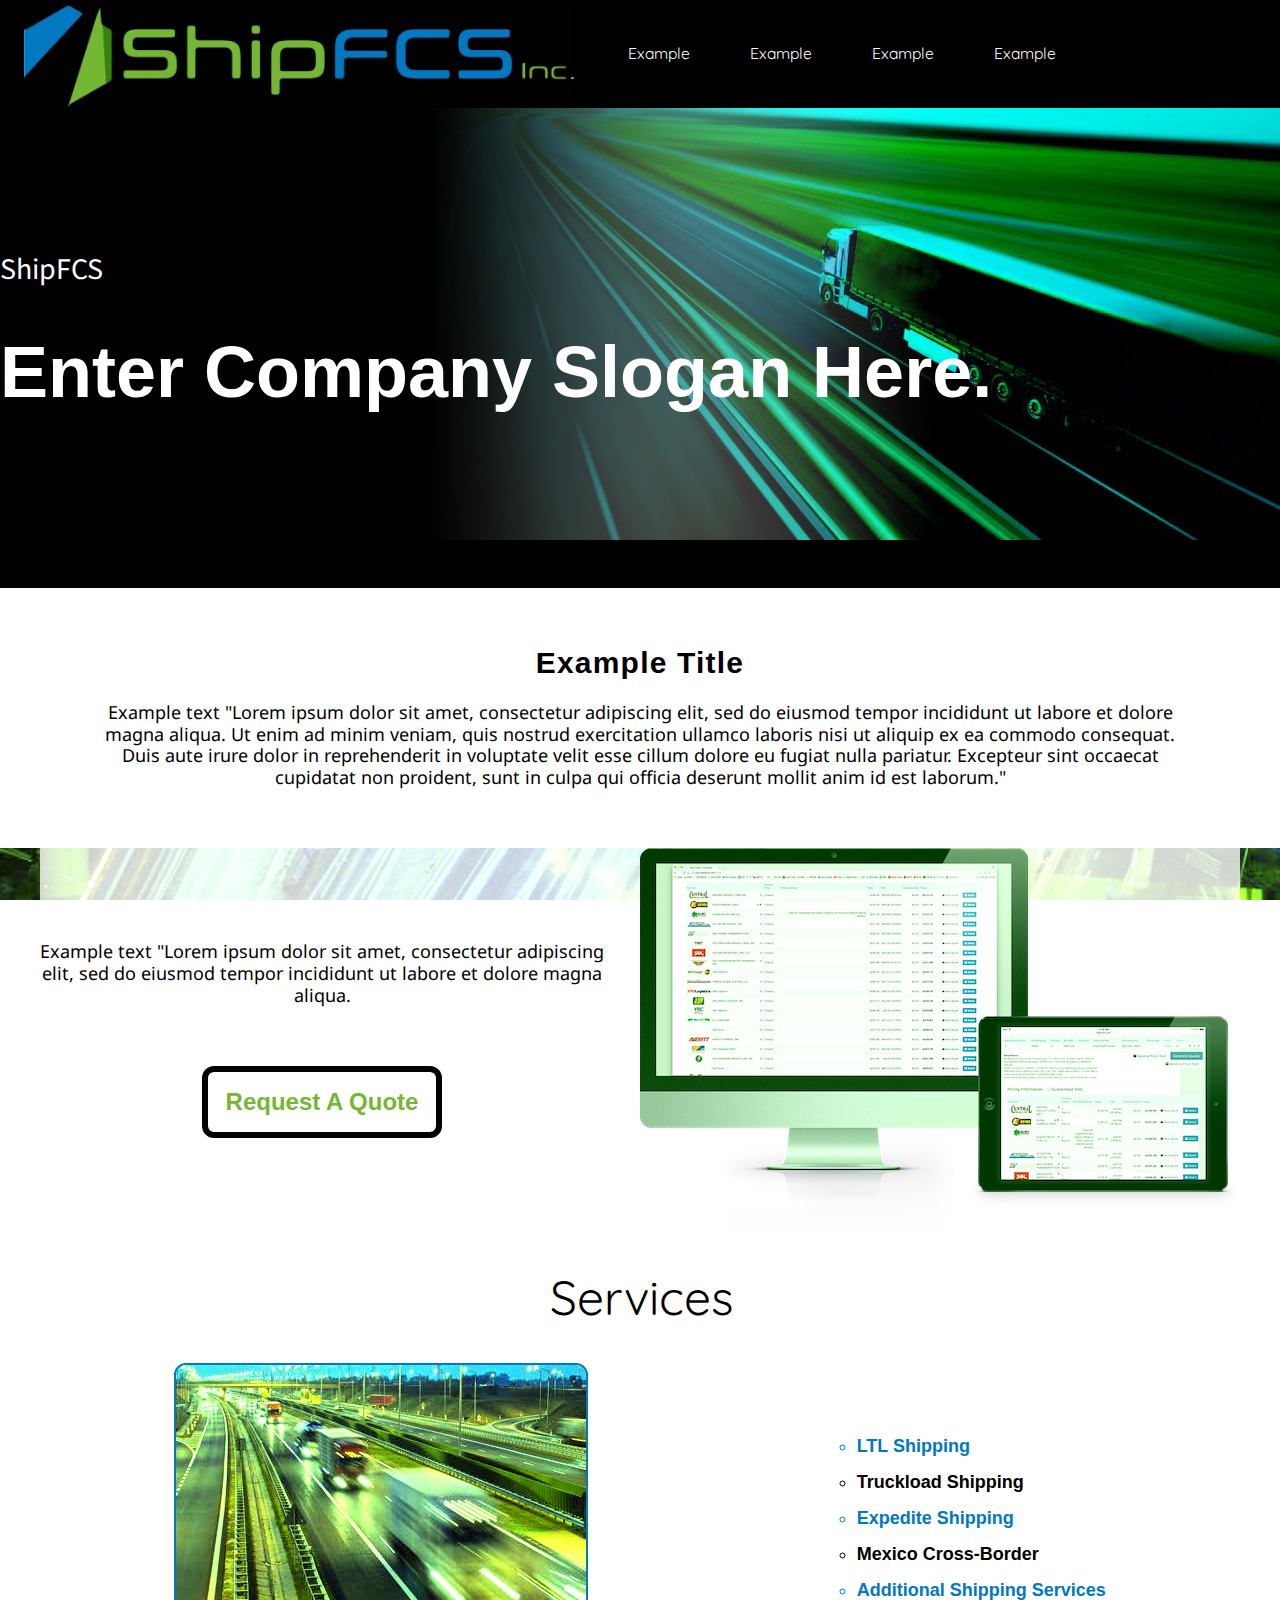
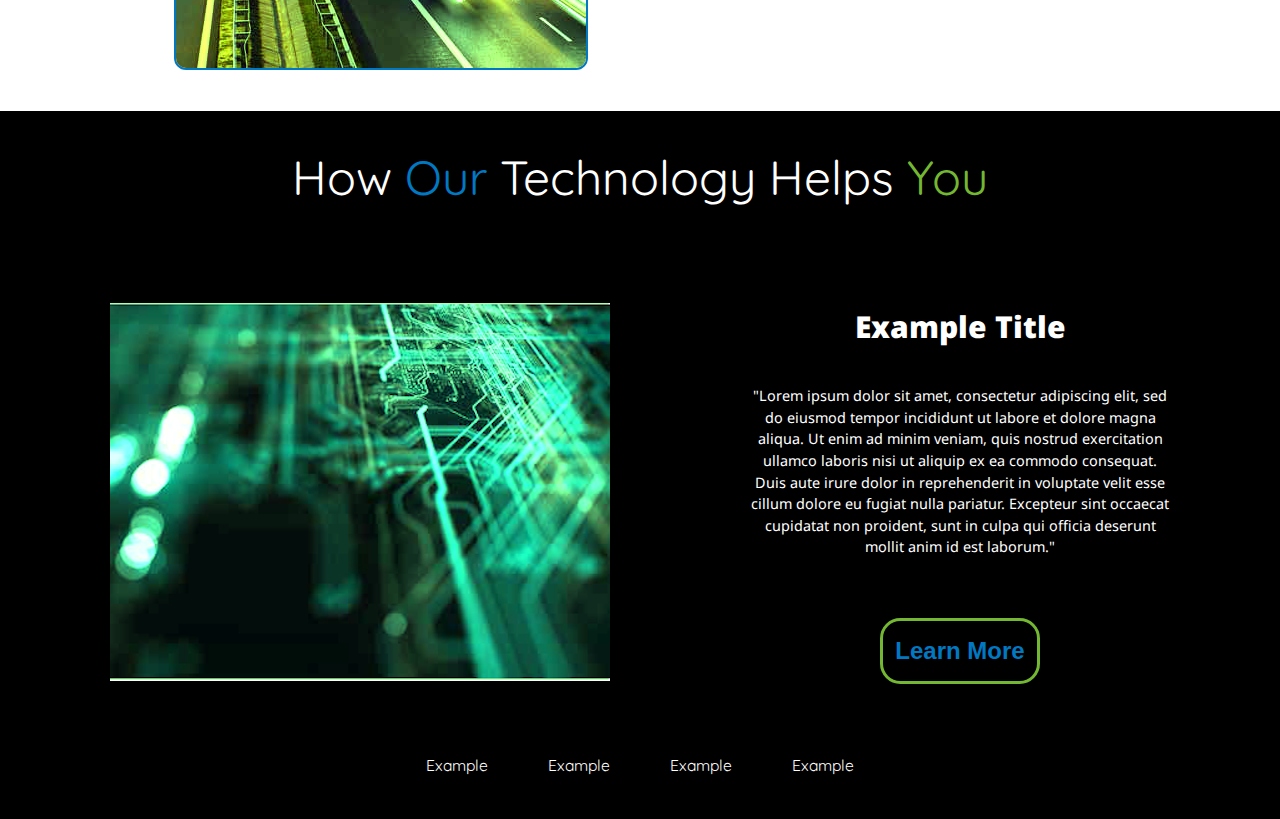
==== index.html @ 947a8ae1 "first commit" ====
<!DOCTYPE html>
<html lang="en" dir="ltr">
  <head>
    <meta charset="utf-8">
    <link rel="stylesheet" type="text/css" href="resources/css/reset.css">
    <link rel="stylesheet" type="text/css" href="resources/css/style.css">
    <link href="https://fonts.googleapis.com/css?family=Anton|Noto+Sans|Quicksand|Source+Sans+Pro:200" rel="stylesheet">
    <title>ShipFCS</title>
  </head>
  <body>
    <!-- Header Section -->
    <header>
      <div class="head-container">
        <div class="head-main">
          <div class="logo-container">
            <img src="resources/images/logotwo.jpg" alt="Company Logo">
          </div>
          <div class="head-nav">
            <div class="nav-item">
              <a href="#">Example</a>
            </div>
            <div class="nav-item">
              <a href="#">Example</a>
            </div>
            <div class="nav-item">
              <a href="#">Example</a>
            </div>
            <div class="nav-item">
              <a href="#">Example</a>
            </div>
          </div>
        </div>
        <div class="head-quote">
          <div class="quotebox">
            Request A Quote
          </div>
        </div>
      </div>
    </header>
    <!-- Banner Section -->
    <div class="banner-container">
      <div class="banner-content">
        <div class="banner-title">
          ShipFCS
        </div>
        <div class="banner-slogan">
          Enter Company Slogan Here.
        </div>
      </div>
    </div>
    <!-- Begin About Section -->
    <div class="about">
      <div class="aboutstrip">
        <div class="scrollingMeter-about">
          <div class="progress-container">
            <div class="progress-bar" id="myBar"></div>
          </div>
        </div>
      </div>
      <div class="aboutframe">
        <div class="aboutcontent">
          <div class="about-title">
            <h1>Example Title</h1>
          </div>
          <div class="about-info">
            Example text "Lorem ipsum dolor sit amet, consectetur adipiscing elit, sed do eiusmod tempor incididunt ut labore et dolore magna aliqua.
             Ut enim ad minim veniam, quis nostrud exercitation ullamco laboris nisi ut aliquip ex ea commodo consequat. Duis aute irure dolor in
             reprehenderit in voluptate velit esse cillum dolore eu fugiat nulla pariatur. Excepteur sint occaecat cupidatat non proident, sunt in culpa
             qui officia deserunt mollit anim id est laborum."
          </div>

        </div>

        <!-- <div class="aboutusone">
          <div class="aboutimgone">
            <img src="resources/images/aboutdata.png" alt="Our Data">
          </div>
          <div class="aboutonecontent">
            <div class="about-info">
              <ul>
                <li>Example of a list item</li>
                <li>Example of a list item</li>
                <li>Example of a list item</li>
                <li>Example of a list item</li>
                <li>Example of a list item</li>
              </ul>
            </div>
            <div class="examplebox">
              Example
            </div>
          </div>
        </div> -->
        </div>
        <div class="aboutframebanner">
          <div class="aboutustwo">
            <div class="aboutimgtwo">
              <img src="resources/images/computer.png" alt="Our Warehouse">
            </div>
            <div class="aboutonecontent">
              <div class="about-info">
                Example text "Lorem ipsum dolor sit amet, consectetur adipiscing elit, sed do eiusmod tempor incididunt ut labore et dolore magna aliqua.
             </div>
              <div class="quoteboxabout">
                Request A Quote
              </div>
            </div>
          </div>
        </div>
        <div class="aboutframetwo">
          <div class="imagelist">
            <h1>Services</h1>
              <div class="twoimg">
                <div class="twoimgsalesimg">
                  <img src="resources/images/salesimg.png" alt="">
                </div>
                <div class="twoimgcontent">
                  <ul>
                    <li>LTL Shipping</li>
                    <li>Truckload Shipping</li>
                    <li>Expedite Shipping</li>
                    <li>Mexico Cross-Border</li>
                    <li>Additional Shipping Services</li>
                  </ul>
                </div>
              </div>
          </div>
        </div>
        <div class="black">


        <div id="a" class="aboutframethree">
          <div class="techhelps">
            <h1>How <span class="blue">Our</span> Technology Helps <span class="green">You</span></h1>
            <div class="techcontent">
            <div class="techimg">
              <img src="resources/images/tech.png" alt="Tech Image">
            </div>
            <div class="techsection">
              <div class="techtitle">
                <h2>Example Title</h2>
              </div>
              "Lorem ipsum dolor sit amet, consectetur adipiscing elit, sed do eiusmod tempor incididunt ut labore et
              dolore magna aliqua. Ut enim ad minim veniam, quis nostrud exercitation ullamco laboris nisi ut aliquip ex
              ea commodo consequat. Duis aute irure dolor in reprehenderit in voluptate velit esse cillum dolore eu fugiat
               nulla pariatur. Excepteur sint occaecat cupidatat non proident, sunt in culpa qui officia deserunt mollit anim id est laborum."
               <div class="learnmrebtn">
                 Learn More
                  </div>
                </div>
              </div>
          </div>
        </div>
        <div class="spacer">

        </div>
        <div id="b"></div>


      <footer>
        <div id="y" class="footy"></div>
        <div id="z" class="footspace"></div>
        <div class="footer">
          <div class="footnav">
            <div class="nav-item-foot">
              <a href="#">Example</a>
            </div>
            <div class="nav-item-foot">
              <a href="#">Example</a>
            </div>
            <div class="nav-item-foot">
              <a href="#">Example</a>
            </div>
            <div class="nav-item-foot">
              <a href="#">Example</a>
            </div>
          </div>
          </div>

      </footer>
      </div>
      </div>





    <!-- Scrolling Meter Script -->
    <script>
    window.onscroll = function() {myFunction()};
    function myFunction() {
      var winScroll = document.body.scrollTop || document.documentElement.scrollTop;
      var height = document.documentElement.scrollHeight - document.documentElement.clientHeight;
      var scrolled = (winScroll / height) * 300;
      document.getElementById("myBar").style.width = scrolled + "%";
    }
    </script>
    <!-- Scrolling Meter Footer Script-->
  </body>
---- resources/css/style.css ----
html {
  font-size: 16px;
  font-family: Helvetica;
}

/* This is the Header section */


.head-container {
  display: flex;
  justify-content: flex-start;
  align-items: center;
  flex-direction: row;
  height: 9rem;
  background-color: black;
  width: 100%;
}

.head-main{
  display: flex;
  justify-content: flex-start;
  align-items: center;
  flex-direction: row;
  width: 80%;
}

.head-quote {
  display: flex;
  justify-content: center;
  align-items: center;
  width: 20%;
  height: 95%;
  margin-right: 2rem;
}

.quotebox {
  color: rgb(116, 183, 50);
  font-weight: bold;
  border: 4px solid white;
  font-size: 1.5rem;
  padding: 1.5rem;
  border-radius: 1rem;
  transition: all 350ms ease;
}

.quotebox:hover {
  border: 4px solid rgb(116, 183, 50);
  color: rgb(1, 120, 194);
  font-size: 1.7rem;
}

.logo-container {
  display: flex;
  justify-content: center;
  align-items: center;
  margin-left: 2rem;
}

.head-nav {
  display: flex;
  flex-direction: row;
  align-items: center;
  justify-content: space-between;
  width: 40%;
  margin-left: 2rem;
}

/*color: rgb(116, 183, 50);*/

.nav-item a{
  color: white;
  text-decoration: none;
  font-size: 1.3rem;
  font-family: 'Quicksand', sans-serif;
  margin-left: 2.5rem;
  margin-right: 2.5rem;
  transition: all 250ms linear;
}
.nav-item-foot a{
  color: white;
  text-decoration: none;
  font-size: 1.3rem;
  font-family: 'Quicksand', sans-serif;
  margin-left: 2.5rem;
  margin-right: 2.5rem;
  transition: all 250ms linear;
}

.nav-item-foot a:hover {
  font-weight: 900;
  color: rgb(116, 183, 50);
}

.nav-item a:hover {
  color: rgb(1, 120, 194);
}

/* This is the Banner Section */


.banner-container {
  display: flex;
  flex-direction: column;
  justify-content: center;
  align-items: center;
  width: 100%;
  height: 36rem;
  background-image: url(../images/banner.jpg);
  background-size: cover;
}

.banner-content {
  display: flex;
  justify-content: center;
  flex-direction: column;
  align-items: flex-start;
  height: 100%;
  width: 1200px;
}

.banner-title {
  display: flex;
  justify-content: center;
  align-items: center;
  height: 5rem;
  font-family: 'Source Sans Pro', sans-serif;
  color: white;
  font-size: 2.5rem;
  margin-bottom: 3rem;
}

.banner-slogan {
  font-size: 6rem;
  font-weight: 900;
  color: white;
}



/*About Section*/
.about {
  display: flex;
  justify-content: center;
  align-items: center;
  flex-direction: column;
}

.aboutstrip {
  height: 4rem;
  width: 100%;
  background-color: black;
}

.scrollingMeter-about {

}

.aboutframe {
  display: flex;
  justify-content: flex-start;
  align-items: center;
  flex-direction: column;
  width: 1200px;
  background-color: white;
}

.aboutcontent {
  display: flex;
  justify-content: center;
  align-items: center;
  flex-direction: column;
  width: 90%;
  height: 25%;
  margin-top: 5rem;
  margin-bottom: 5rem;
}

.about-title {
  font-weight: bolder;
  font-size: 2.5rem;
  margin-bottom: 2rem;
  letter-spacing: .1rem;

}

.about-info{
  font-family: 'Noto Sans', sans-serif;
  font-size: 1.5rem;
  text-align: center;
  line-height: 1.2
}

/* .aboutusone {
  display: flex;
  justify-content: flex-start;
  align-items: center;
  flex-direction: row;
  margin-top: 1rem;
  border: 3px dotted blue;
  width: 90%;
}
*/
.aboutonecontent {
  display: flex;
  justify-content: center;
  align-items: center;
  flex-direction: column;
}
/*
.aboutimgone{
  margin-right: 8rem;
}
.about-info ul li{
  line-height: 2;
  font-family: Helvetica;
  font-weight: bold;
  font-size: 1rem;
}
.examplebox {
  margin-top: 5rem;
  display:flex;
  justify-content: center;
  color: black;
  font-weight: bolder;
  border: 6px solid black;
  font-size: 2rem;
  padding: 1.5rem;
  border-radius: 1rem;
  text-align: center;
  width: 10rem;
}
*/


.aboutframebanner {
  display: flex;
  justify-content: center;
  align-items: center;
  width: 100%;
  background-image: url(../images/aboutbanner.png);
  background-size:cover;
  background-attachment: fixed;
  background-position: center;
  background-repeat: no-repeat;
  padding: 0px;
  margin: 0px;
  overflow-x: hidden;
}

.aboutimgtwo {
  margin-left: 3rem;
  height: 25rem;
}

.aboutustwo {
  background-color: rgba(255, 255, 255, 0.8);
  display: flex;
  justify-content: flex-end;
  align-items: center;
  flex-direction: row-reverse;
  width: 1200px;
  transition: all 250ms linear;
}

.aboutustwo:hover {
  background-color: rgba(0, 0, 0, 0.6);
  color: white;
}

.quoteboxabout {
  margin-top: 5rem;
  color: rgb(116, 183, 50);
  font-weight: bold;
  border: 6px solid black;
  font-size: 2rem;
  padding: 1.5rem;
  border-radius: 1rem;
  transition: all 12ms ease-in;
  background-color: white;
  transition: all 350ms ease;
}

.quoteboxabout:hover {
  color: rgb(1, 120, 194);
  border: 6px solid rgb(116, 183, 50);
  font-size: 2.2rem;
  padding: 1.5rem;
  border-radius: 1rem;
}

.aboutframetwo {
  display: flex;
  justify-content: center;
  align-items: flex-start;
  width: 100%;
  background-color: white;
  height: 35rem;
}
/* images area */

.imagelist {
  margin-top: 5rem;
  display: flex;
  justify-content: center;
  flex-direction: column;
  align-items: center;
  width: 1200px;
}

.imagelist h1{
  width: 15rem;
  line-height: 1rem;
  font-size: 4rem;
  margin-bottom: 3rem;
  font-family: 'Quicksand', sans-serif;
  margin-bottom: 5rem;
}

.twoimg img{
  border: .2rem solid rgb(1, 120, 194);
  border-radius: 1rem;

}

.twoimg {
  width: 100%;
  display: flex;
  justify-content: space-around;
  align-items: center;
  flex-direction: row;
}


.twoimgcontent ul li {
  line-height: 3rem;
  font-size: 1.50rem;
  font-weight: bold;
  list-style: circle;
}

.twoimgcontent ul li:nth-child(2n+1) {
  color: rgb(1, 120, 194);
}

/*How our tech helps you Section */

.aboutframethree {
  display: flex;
  justify-content: center;
  align-items: flex-start;
  width: 100%;
  background-color: black;
  height: 55rem;
  position: absolute;
}


.techhelps h1{
  padding: 5rem;
  color: white;
  line-height: 1rem;
  font-size: 4rem;
  font-family: 'Quicksand', sans-serif;
  margin-bottom: 5rem;
}

.techtitle {
  font-size: 2.5rem;
  font-weight: 900;
  margin-bottom: 3rem;
  font-family: 'Noto Sans', sans-serif;
}

.techhelps {
  width: 1200px;
  display: flex;
  justify-content: center;
  align-items: center;
  flex-direction: column;

}

.techcontent {
  width: 100%;
  display: flex;
  justify-content: space-around;
  align-items: center;
  font-family: 'Noto Sans', sans-serif;
  font-size: 1rem;
  line-height: 1.2;

}

.techsection {
  width: 35rem;
  text-align: center;
  display: flex;
  justify-content: center;
  flex-direction: column;
  align-items: center;

}

.green {
  color: rgb(116, 183, 50);
}

.blue {
  color: rgb(1, 120, 194);
}

.techsection {
  color: white;
}


.learnmrebtn {
  margin-top: 5rem;
  font-family: Helvetica;
  color: rgb(1, 120, 194);
  border: .3rem solid rgb(116, 183, 50);
  font-size: 2rem;
  font-weight: 900;
  padding: 1.5rem;
  border-radius: 1.7rem;
  top: 0;
  transition: all 300ms ease;
}

.learnmrebtn:hover {
  color: white;
  border: .3rem solid white;
}

.black {
  background-color: black;
  width: 100%;
}

.spacer {
  width: 100%;
  height: 48rem;
}


#b {
  z-index: 10;
  position: absolute;
  width: 1rem;
  height: 1.5rem;
  background-color: black;
  transition: all 1100ms ease-out;
}

#a:hover ~ #b {
  background-color: rgb(1, 120, 194);
  width: 100%;
  z-index: 3;
}

/*Footer Section*/
footer {
  width: 100%;
}

.footer:hover {
  background-color: rgb(1, 120, 194);
  z-index: 15;
}



.footer {
  display: flex;
  position: relative;
  justify-content: center;
  align-items: center;
  flex-direction: row;
  height: 9rem;
  background-color: black;
  width: 100%;
}

.footnav {
  display: flex;
  flex-direction: row;
  align-items: center;
  justify-content: space-between;
}


/* Scrolling meter code */

.progress-container {
  display: flex;
  justify-content: center;
  width: 100%;
  height: 2rem;
  background: #000;
}

.progress-bar {
  margin-top: 1rem;
  height: 2rem;
  background: rgb(1, 120, 194);
  width: 0%;
}

@media only screen and (max-width: 1540px) {
  html {
    font-size: 12px;
  }
  .aboutframetwo {
    margin-bottom: 5rem;
  }
  .aboutimgtwo {
    height: 100%;
  }
  .techsection {
    line-height: 1.5;
    font-size: 1.2rem;
  }
  .learnmrebtn {
    padding: 1rem;
  }
  .spacer {
    height: 50rem;
  }
}
@media only screen and (max-width: 1300px) {
  .head-quote {
    display: none;
  }

  .banner-content {
    width: 100%;
  }
}
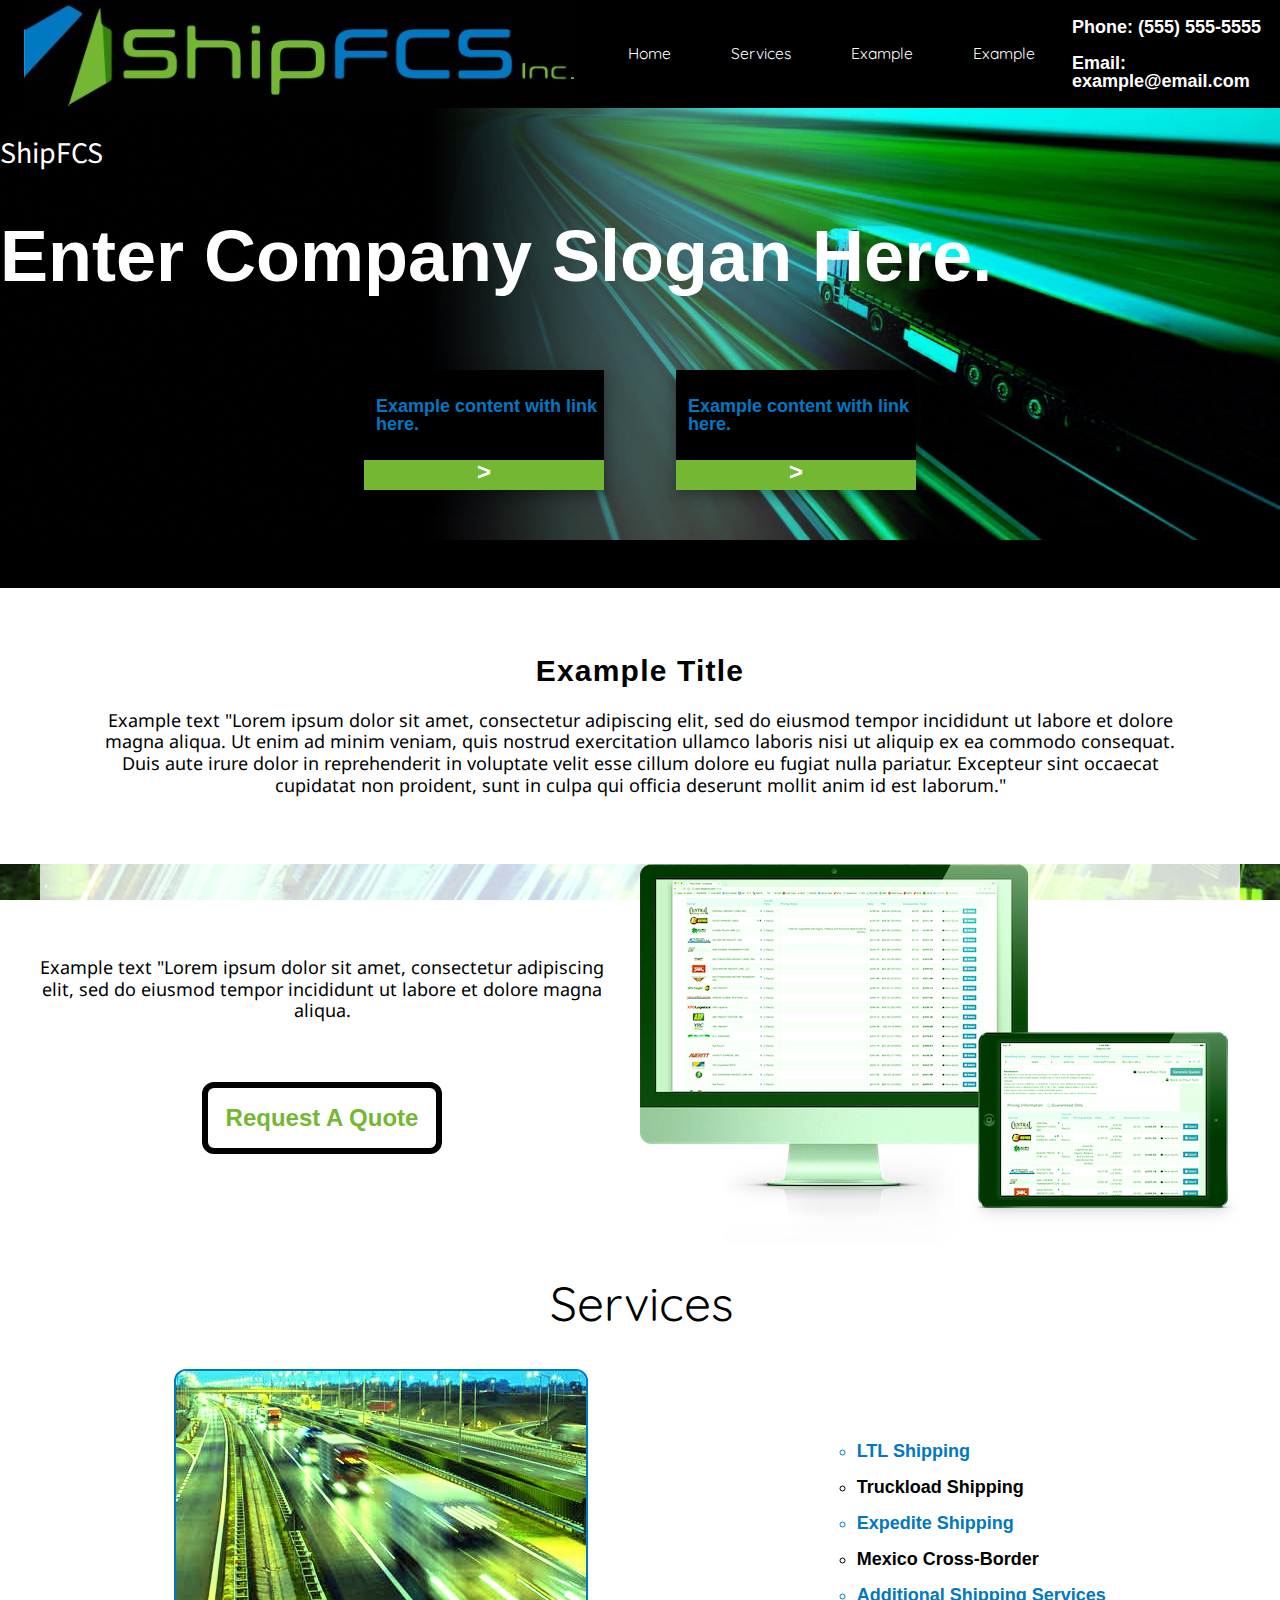
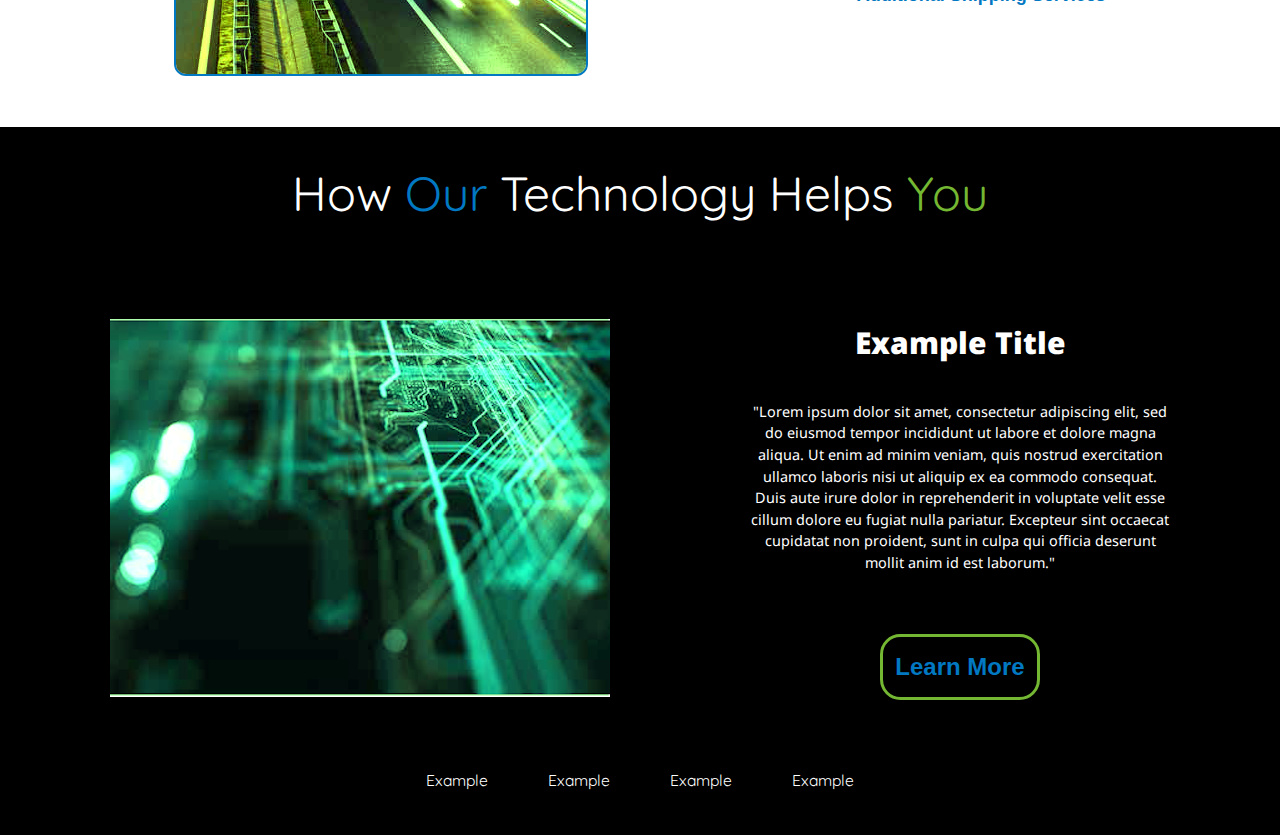
==== commit d77bbe30: "Push test files" ====
--- a/index.html
+++ b/index.html
@@ -17,22 +17,26 @@
           </div>
           <div class="head-nav">
             <div class="nav-item">
-              <a href="#">Example</a>
-            </div>
-            <div class="nav-item">
-              <a href="#">Example</a>
-            </div>
-            <div class="nav-item">
-              <a href="#">Example</a>
-            </div>
-            <div class="nav-item">
-              <a href="#">Example</a>
-            </div>
-          </div>
+              <a href="index.html">Home</a>
+            </div>
+            <div class="nav-item">
+              <a href="second.html">Services</a>
+            </div>
+            <div class="nav-item">
+              <a href="#">Example</a>
+            </div>
+            <div class="nav-item">
+              <a href="#">Example</a>
+            </div>
+          </div>
+        </div>
+        <div class="contactinfo">
+          Phone: (555) 555-5555 <br> <br>
+          Email: example@email.com
         </div>
         <div class="head-quote">
           <div class="quotebox">
-            Request A Quote
+            Login
           </div>
         </div>
       </div>
@@ -45,6 +49,26 @@
         </div>
         <div class="banner-slogan">
           Enter Company Slogan Here.
+        </div>
+      </div>
+      <div class="movingboxes">
+        <div class="shadowbox">
+          <div class="option-boxes">
+          <div class="boxtext">
+            Example content with link here.
+          </div>
+          <div class="boxarrow">
+            >
+          </div>
+        </div>
+        </div>
+        <div class="option-boxes">
+          <div class="boxtext">
+            Example content with link here.
+          </div>
+          <div class="boxarrow">
+            >
+          </div>
         </div>
       </div>
     </div>
--- a/resources/css/style.css
+++ b/resources/css/style.css
@@ -24,9 +24,72 @@
   width: 80%;
 }
 
+.contactinfo{
+  display: flex;
+  justify-content: center;
+  align-items: center;
+  flex-direction: column;
+  margin-left: 4rem;
+  width: 30%;
+  color: white;
+  font-weight: 900;
+  font-size: 1.5rem;
+}
+
+.servicesmainone {
+  display: flex;
+  justify-content: center;
+  align-items: center;
+  flex-direction: column;
+  width: 100%;
+  height: 30rem;
+}
+.servicesmaintwo {
+  display: flex;
+  justify-content: center;
+  align-items: center;
+  flex-direction: column;
+  background-color: black;
+  width: 100%;
+  height: 30rem;
+}
+.servicesmainthree {
+  display: flex;
+  justify-content: center;
+  align-items: center;
+  flex-direction: column;
+  width: 100%;
+  height: 30rem;
+}
+
+.serviceszone {
+  height: 100%;
+  width: 1200px;
+  border: 5px dotted blue;
+}
+
+.serviceszoneblack {
+  width: 1200px;
+  height: 100%;
+  border: 5px dotted red;
+}
+
+
+
+.whitespace {
+  height: 30%;
+  width: 100%;
+}
+.darkspace {
+  height: 30%;
+  width: 100%;
+  background-color: black;
+  color: white;
+}
+
 .head-quote {
   display: flex;
-  justify-content: center;
+  justify-content: flex-end;
   align-items: center;
   width: 20%;
   height: 95%;
@@ -34,11 +97,13 @@
 }
 
 .quotebox {
+  text-align: center;
   color: rgb(116, 183, 50);
   font-weight: bold;
   border: 4px solid white;
-  font-size: 1.5rem;
-  padding: 1.5rem;
+  font-size: 1rem;
+  width: 5rem;
+  padding: 1rem;
   border-radius: 1rem;
   transition: all 350ms ease;
 }
@@ -46,7 +111,7 @@
 .quotebox:hover {
   border: 4px solid rgb(116, 183, 50);
   color: rgb(1, 120, 194);
-  font-size: 1.7rem;
+  font-size: 1.2rem;
 }
 
 .logo-container {
@@ -170,9 +235,29 @@
   align-items: center;
   flex-direction: column;
   width: 90%;
-  height: 25%;
+  height: 13rem;
   margin-top: 5rem;
   margin-bottom: 5rem;
+}
+.aboutcontentservice {
+  display: flex;
+  justify-content: center;
+  align-items: center;
+  flex-direction: column;
+  width: 90%;
+  height: 13rem;
+  margin-top: 0rem;
+  margin-bottom: 3rem;
+}
+
+.movingboxes {
+  display: flex;
+  justify-content: center;
+  align-items: center;
+  flex-direction: row;
+  width: 100%;
+  height: 40%;
+  margin-top: 5rem;
 }
 
 .about-title {
@@ -291,10 +376,21 @@
 .aboutframetwo {
   display: flex;
   justify-content: center;
-  align-items: flex-start;
+  align-items: center;
+  flex-direction: column;
   width: 100%;
   background-color: white;
   height: 35rem;
+}
+
+.aboutframetwoservice {
+  display: flex;
+  justify-content: center;
+  align-items: center;
+  width: 100%;
+  background-color: white;
+  height: 50rem;
+
 }
 /* images area */
 
@@ -340,6 +436,20 @@
 
 .twoimgcontent ul li:nth-child(2n+1) {
   color: rgb(1, 120, 194);
+}
+
+
+
+.serviceimg {
+  display: flex;
+  justify-content: center;
+  align-items: center;
+  height: 100%;
+  width: 1200px;
+  background-image: url("../images/placeholder.jpg");
+  background-repeat: no-repeat;
+  background-position: center;
+
 }
 
 /*How our tech helps you Section */
@@ -505,6 +615,58 @@
   background: rgb(1, 120, 194);
   width: 0%;
 }
+
+
+.option-boxes {
+  margin-right: 3rem;
+  margin-left: 3rem;
+  display: flex;
+  justify-content: flex-end;
+  align-items: center;
+  flex-direction: column;
+  width: 20rem;
+  height: 10rem;
+  color: rgb(1, 120, 194);
+  background-color: rgb(220, 220, 220);
+  transition: all 400ms ease;
+  margin-top: 1rem;
+  margin-bottom:5rem;
+  box-shadow: 0 6px 10px 0 rgba(0, 0, 0, 0.2), 0 6px 20px 0 rgba(0, 0, 0, 0.19);
+}
+
+.option-boxes:hover {
+  margin-top: 0;
+  color: white;
+
+}
+
+
+
+.boxarrow {
+  background-color: rgb(116, 183, 50);
+  text-align: center;
+  font-size: 2rem;
+  padding-bottom: .5rem;
+  width: 100%;
+  font-weight: 900;
+  color: white;
+}
+
+.boxtext {
+  background-color: black;
+  font-weight: bold;
+  padding-left: 1rem;
+  display: flex;
+  align-items: center;
+  justify-content: center;
+  font-size: 1.5rem;
+  height: 100%;
+  align-items: center;
+}
+
+
+
+
 
 @media only screen and (max-width: 1540px) {
   html {
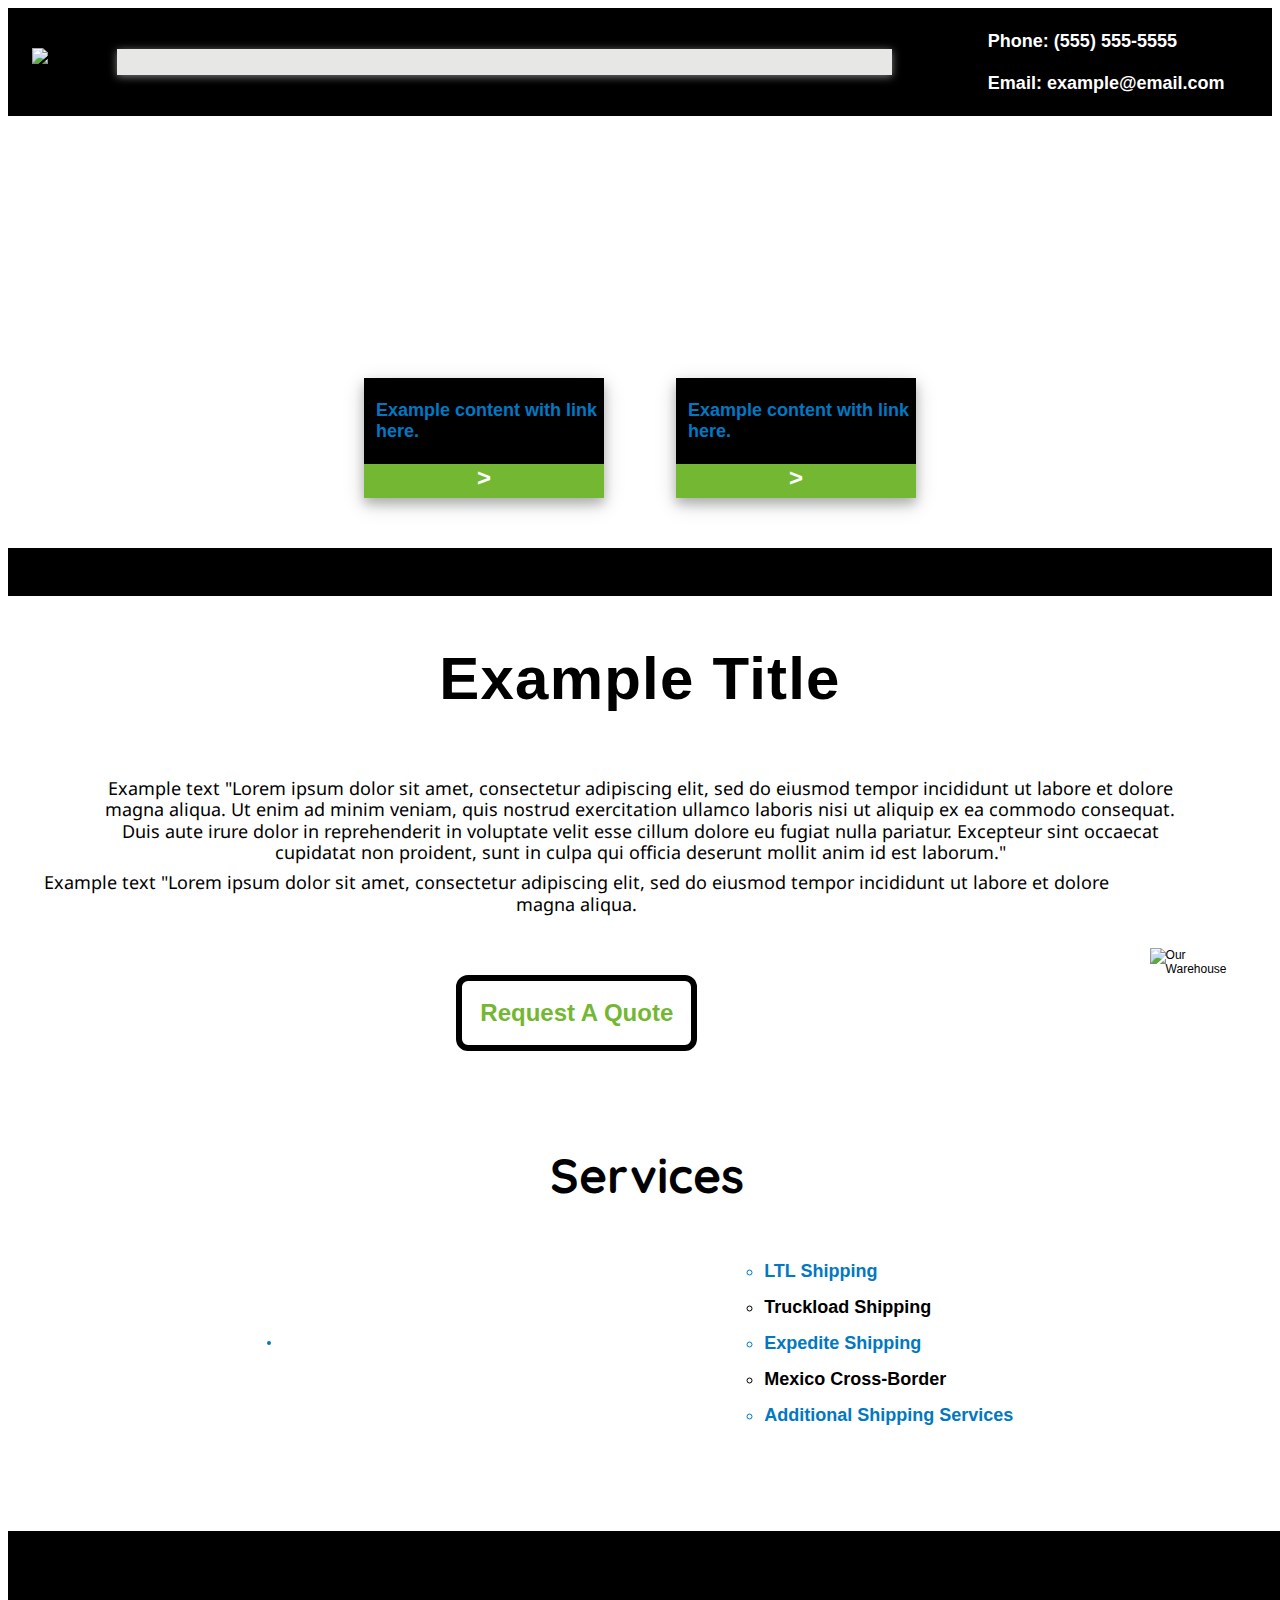
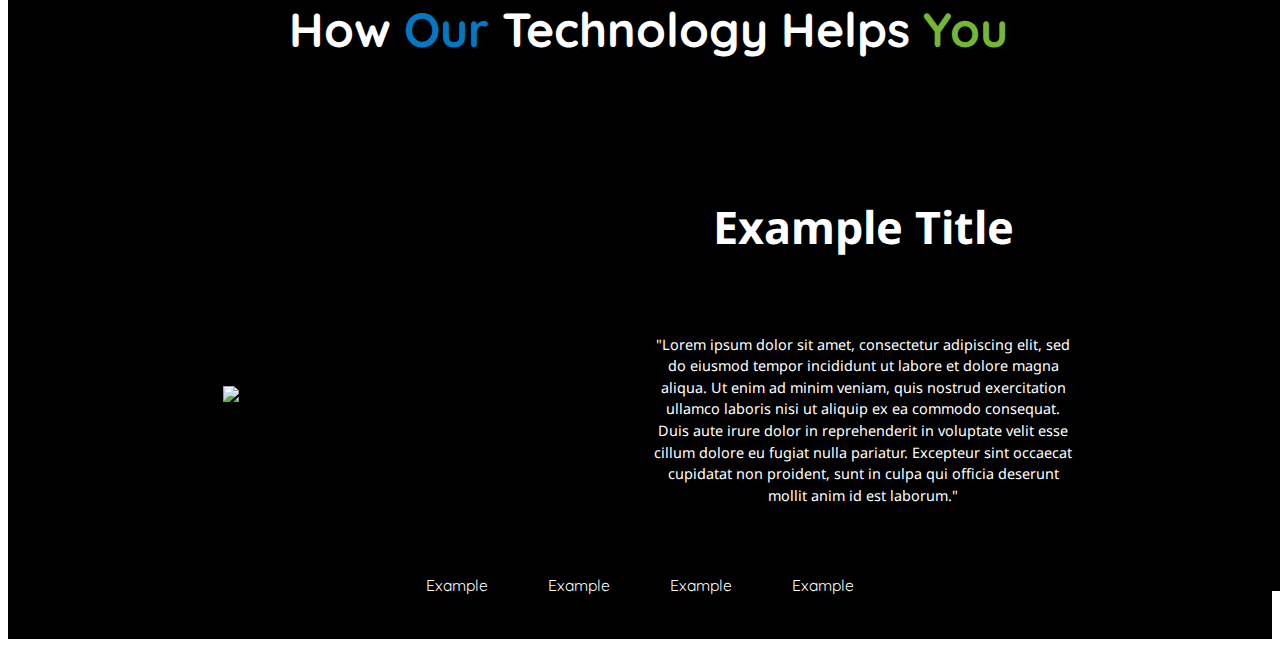
==== commit e23df493: "Transfer code into Salesdrip code" ====
--- a/index.html
+++ b/index.html
@@ -1,222 +1,1396 @@
-<!DOCTYPE html>
-<html lang="en" dir="ltr">
-  <head>
-    <meta charset="utf-8">
-    <link rel="stylesheet" type="text/css" href="resources/css/reset.css">
-    <link rel="stylesheet" type="text/css" href="resources/css/style.css">
-    <link href="https://fonts.googleapis.com/css?family=Anton|Noto+Sans|Quicksand|Source+Sans+Pro:200" rel="stylesheet">
-    <title>ShipFCS</title>
-  </head>
-  <body>
-    <!-- Header Section -->
-    <header>
-      <div class="head-container">
-        <div class="head-main">
-          <div class="logo-container">
-            <img src="resources/images/logotwo.jpg" alt="Company Logo">
+<!DOCTYPE html PUBLIC "-//W3C//DTD XHTML 1.0 Transitional//EN" "http://www.w3.org/TR/xhtml1/DTD/xhtml1-transitional.dtd">
+<html xmlns="http://www.w3.org/1999/xhtml">
+<head>
+<meta name="keywords" content="<!-- Teamname -->" />
+<meta name="description" content="Official website for <!-- Teamname -->" />
+<meta name="viewport" content="width=device-width, initial-scale=1">
+<title><!-- Teamname --></title>
+<style type="text/css">
+  html {
+    font-size: 16px;
+    font-family: Helvetica;
+  }
+
+  /* This is the Header section */
+
+
+  .head-container {
+    display: flex;
+    justify-content: flex-start;
+    align-items: center;
+    flex-direction: row;
+    height: 9rem;
+    background-color: black;
+    width: 100%;
+  }
+
+  .head-main{
+    display: flex;
+    justify-content: flex-start;
+    align-items: center;
+    flex-direction: row;
+    width: 80%;
+  }
+
+  .contactinfo{
+    display: flex;
+    justify-content: center;
+    align-items: center;
+    flex-direction: column;
+    margin-left: 4rem;
+    width: 30%;
+    color: white;
+    font-weight: 900;
+    font-size: 1.5rem;
+  }
+
+  .servicesmainone {
+    display: flex;
+    justify-content: center;
+    align-items: center;
+    flex-direction: column;
+    width: 100%;
+    height: 30rem;
+  }
+  .servicesmaintwo {
+    display: flex;
+    justify-content: center;
+    align-items: center;
+    flex-direction: column;
+    background-color: black;
+    width: 100%;
+    height: 30rem;
+  }
+  .servicesmainthree {
+    display: flex;
+    justify-content: center;
+    align-items: center;
+    flex-direction: column;
+    width: 100%;
+    height: 30rem;
+  }
+
+  .serviceszone {
+    height: 100%;
+    width: 1200px;
+    border: 5px dotted blue;
+  }
+
+  .serviceszoneblack {
+    width: 1200px;
+    height: 100%;
+    border: 5px dotted red;
+  }
+
+
+
+  .whitespace {
+    height: 30%;
+    width: 100%;
+  }
+  .darkspace {
+    height: 30%;
+    width: 100%;
+    background-color: black;
+    color: white;
+  }
+
+  .head-quote {
+    display: flex;
+    justify-content: flex-end;
+    align-items: center;
+    width: 20%;
+    height: 95%;
+    margin-right: 2rem;
+  }
+
+  .quotebox {
+    text-align: center;
+    color: rgb(116, 183, 50);
+    font-weight: bold;
+    border: 4px solid white;
+    font-size: 1rem;
+    width: 5rem;
+    padding: 1rem;
+    border-radius: 1rem;
+    transition: all 350ms ease;
+  }
+
+  .quotebox:hover {
+    border: 4px solid rgb(116, 183, 50);
+    color: rgb(1, 120, 194);
+    font-size: 1.2rem;
+  }
+
+  .logo-container {
+    display: flex;
+    justify-content: center;
+    align-items: center;
+    margin-left: 2rem;
+  }
+
+  .head-nav {
+    display: flex;
+    flex-direction: row;
+    align-items: center;
+    justify-content: space-between;
+    width: 40%;
+    margin-left: 2rem;
+  }
+
+  /*color: rgb(116, 183, 50);*/
+
+  .nav-item a{
+    color: white;
+    text-decoration: none;
+    font-size: 1.3rem;
+    font-family: 'Quicksand', sans-serif;
+    margin-left: 2.5rem;
+    margin-right: 2.5rem;
+    transition: all 250ms linear;
+  }
+  .nav-item-foot a{
+    color: white;
+    text-decoration: none;
+    font-size: 1.3rem;
+    font-family: 'Quicksand', sans-serif;
+    margin-left: 2.5rem;
+    margin-right: 2.5rem;
+    transition: all 250ms linear;
+  }
+
+  .nav-item-foot a:hover {
+    font-weight: 900;
+    color: rgb(116, 183, 50);
+  }
+
+  .nav-item a:hover {
+    color: rgb(1, 120, 194);
+  }
+
+  /* This is the Banner Section */
+
+
+  .banner-container {
+    display: flex;
+    flex-direction: column;
+    justify-content: center;
+    align-items: center;
+    width: 100%;
+    height: 36rem;
+    background-image: url("https://app.salesdrip.com/users/myteam44301/Media220.jpg");
+    background-size: cover;
+  }
+
+  .banner-content {
+    display: flex;
+    justify-content: center;
+    flex-direction: column;
+    align-items: flex-start;
+    height: 100%;
+    width: 1200px;
+  }
+
+  .banner-title {
+    display: flex;
+    justify-content: center;
+    align-items: center;
+    height: 5rem;
+    font-family: 'Source Sans Pro', sans-serif;
+    color: white;
+    font-size: 2.5rem;
+    margin-bottom: 3rem;
+  }
+
+  .banner-slogan {
+    font-size: 6rem;
+    font-weight: 900;
+    color: white;
+  }
+
+
+
+  /*About Section*/
+  .about {
+    display: flex;
+    justify-content: center;
+    align-items: center;
+    flex-direction: column;
+  }
+
+  .aboutstrip {
+    height: 4rem;
+    width: 100%;
+    background-color: black;
+  }
+
+  .scrollingMeter-about {
+
+  }
+
+  .aboutframe {
+    display: flex;
+    justify-content: flex-start;
+    align-items: center;
+    flex-direction: column;
+    width: 1200px;
+    background-color: white;
+  }
+
+  .aboutcontent {
+    display: flex;
+    justify-content: center;
+    align-items: center;
+    flex-direction: column;
+    width: 90%;
+    height: 13rem;
+    margin-top: 5rem;
+    margin-bottom: 5rem;
+  }
+  .aboutcontentservice {
+    display: flex;
+    justify-content: center;
+    align-items: center;
+    flex-direction: column;
+    width: 90%;
+    height: 13rem;
+    margin-top: 0rem;
+    margin-bottom: 3rem;
+  }
+
+  .movingboxes {
+    display: flex;
+    justify-content: center;
+    align-items: center;
+    flex-direction: row;
+    width: 100%;
+    height: 40%;
+    margin-top: 5rem;
+  }
+
+  .about-title {
+    font-weight: bolder;
+    font-size: 2.5rem;
+    margin-bottom: 2rem;
+    letter-spacing: .1rem;
+
+  }
+
+  .about-info{
+    font-family: 'Noto Sans', sans-serif;
+    font-size: 1.5rem;
+    text-align: center;
+    line-height: 1.2
+  }
+
+  /* .aboutusone {
+    display: flex;
+    justify-content: flex-start;
+    align-items: center;
+    flex-direction: row;
+    margin-top: 1rem;
+    border: 3px dotted blue;
+    width: 90%;
+  }
+  */
+  .aboutonecontent {
+    display: flex;
+    justify-content: center;
+    align-items: center;
+    flex-direction: column;
+  }
+  /*
+  .aboutimgone{
+    margin-right: 8rem;
+  }
+  .about-info ul li{
+    line-height: 2;
+    font-family: Helvetica;
+    font-weight: bold;
+    font-size: 1rem;
+  }
+  .examplebox {
+    margin-top: 5rem;
+    display:flex;
+    justify-content: center;
+    color: black;
+    font-weight: bolder;
+    border: 6px solid black;
+    font-size: 2rem;
+    padding: 1.5rem;
+    border-radius: 1rem;
+    text-align: center;
+    width: 10rem;
+  }
+  */
+
+
+  .aboutframebanner {
+    display: flex;
+    justify-content: center;
+    align-items: center;
+    width: 100%;
+    background-image: url("https://app.salesdrip.com/users/myteam44301/Media216.png");
+    background-size:cover;
+    background-attachment: fixed;
+    background-position: center;
+    background-repeat: no-repeat;
+    padding: 0px;
+    margin: 0px;
+    overflow-x: hidden;
+  }
+
+  .aboutimgtwo {
+    margin-left: 3rem;
+    height: 25rem;
+  }
+
+  .aboutustwo {
+    background-color: rgba(255, 255, 255, 0.8);
+    display: flex;
+    justify-content: flex-end;
+    align-items: center;
+    flex-direction: row-reverse;
+    width: 1200px;
+    transition: all 250ms linear;
+  }
+
+  .aboutustwo:hover {
+    background-color: rgba(0, 0, 0, 0.6);
+    color: white;
+  }
+
+  .quoteboxabout {
+    margin-top: 5rem;
+    color: rgb(116, 183, 50);
+    font-weight: bold;
+    border: 6px solid black;
+    font-size: 2rem;
+    padding: 1.5rem;
+    border-radius: 1rem;
+    transition: all 12ms ease-in;
+    background-color: white;
+    transition: all 350ms ease;
+  }
+
+  .quoteboxabout:hover {
+    color: rgb(1, 120, 194);
+    border: 6px solid rgb(116, 183, 50);
+    font-size: 2.2rem;
+    padding: 1.5rem;
+    border-radius: 1rem;
+  }
+
+  .aboutframetwo {
+    display: flex;
+    justify-content: center;
+    align-items: center;
+    flex-direction: column;
+    width: 100%;
+    background-color: white;
+    height: 35rem;
+  }
+
+  .aboutframetwoservice {
+    display: flex;
+    justify-content: center;
+    align-items: center;
+    width: 100%;
+    background-color: white;
+    height: 50rem;
+
+  }
+  /* images area */
+
+  .imagelist {
+    margin-top: 5rem;
+    display: flex;
+    justify-content: center;
+    flex-direction: column;
+    align-items: center;
+    width: 1200px;
+  }
+
+  .imagelist h1{
+    width: 15rem;
+    line-height: 1rem;
+    font-size: 4rem;
+    margin-bottom: 3rem;
+    font-family: 'Quicksand', sans-serif;
+    margin-bottom: 5rem;
+  }
+
+  .twoimg img{
+    border: .2rem solid rgb(1, 120, 194);
+    border-radius: 1rem;
+
+  }
+
+  .twoimg {
+    width: 100%;
+    display: flex;
+    justify-content: space-around;
+    align-items: center;
+    flex-direction: row;
+  }
+
+
+  .twoimgcontent ul li {
+    line-height: 3rem;
+    font-size: 1.50rem;
+    font-weight: bold;
+    list-style: circle;
+  }
+
+  .twoimgcontent ul li:nth-child(2n+1) {
+    color: rgb(1, 120, 194);
+  }
+
+
+
+  .serviceimg {
+    display: flex;
+    justify-content: center;
+    align-items: center;
+    height: 100%;
+    width: 1200px;
+    background-image: url("https://app.salesdrip.com/users/myteam44301/Media223.jpg");
+    background-repeat: no-repeat;
+    background-position: center;
+
+  }
+
+  /*How our tech helps you Section */
+
+  .aboutframethree {
+    display: flex;
+    justify-content: center;
+    align-items: flex-start;
+    width: 100%;
+    background-color: black;
+    height: 55rem;
+    position: absolute;
+  }
+
+
+  .techhelps h1{
+    padding: 5rem;
+    color: white;
+    line-height: 1rem;
+    font-size: 4rem;
+    font-family: 'Quicksand', sans-serif;
+    margin-bottom: 5rem;
+  }
+
+  .techtitle {
+    font-size: 2.5rem;
+    font-weight: 900;
+    margin-bottom: 3rem;
+    font-family: 'Noto Sans', sans-serif;
+  }
+
+  .techhelps {
+    width: 1200px;
+    display: flex;
+    justify-content: center;
+    align-items: center;
+    flex-direction: column;
+
+  }
+
+  .techcontent {
+    width: 100%;
+    display: flex;
+    justify-content: space-around;
+    align-items: center;
+    font-family: 'Noto Sans', sans-serif;
+    font-size: 1rem;
+    line-height: 1.2;
+
+  }
+
+  .techsection {
+    width: 35rem;
+    text-align: center;
+    display: flex;
+    justify-content: center;
+    flex-direction: column;
+    align-items: center;
+
+  }
+
+  .green {
+    color: rgb(116, 183, 50);
+  }
+
+  .blue {
+    color: rgb(1, 120, 194);
+  }
+
+  .techsection {
+    color: white;
+  }
+
+
+  .learnmrebtn {
+    margin-top: 5rem;
+    font-family: Helvetica;
+    color: rgb(1, 120, 194);
+    border: .3rem solid rgb(116, 183, 50);
+    font-size: 2rem;
+    font-weight: 900;
+    padding: 1.5rem;
+    border-radius: 1.7rem;
+    top: 0;
+    transition: all 300ms ease;
+  }
+
+  .learnmrebtn:hover {
+    color: white;
+    border: .3rem solid white;
+  }
+
+  .black {
+    background-color: black;
+    width: 100%;
+  }
+
+  .spacer {
+    width: 100%;
+    height: 48rem;
+  }
+
+
+  #b {
+    z-index: 10;
+    position: absolute;
+    width: 1rem;
+    height: 1.5rem;
+    background-color: black;
+    transition: all 1100ms ease-out;
+  }
+
+  #a:hover ~ #b {
+    background-color: rgb(1, 120, 194);
+    width: 100%;
+    z-index: 3;
+  }
+
+  /*Footer Section*/
+  footer {
+    width: 100%;
+  }
+
+  .footer:hover {
+    background-color: rgb(1, 120, 194);
+    z-index: 15;
+  }
+
+
+
+  .footer {
+    display: flex;
+    position: relative;
+    justify-content: center;
+    align-items: center;
+    flex-direction: row;
+    height: 9rem;
+    background-color: black;
+    width: 100%;
+  }
+
+  .footnav {
+    display: flex;
+    flex-direction: row;
+    align-items: center;
+    justify-content: space-between;
+  }
+
+
+  /* Scrolling meter code */
+
+  .progress-container {
+    display: flex;
+    justify-content: center;
+    width: 100%;
+    height: 2rem;
+    background: #000;
+  }
+
+  .progress-bar {
+    margin-top: 1rem;
+    height: 2rem;
+    background: rgb(1, 120, 194);
+    width: 0%;
+  }
+
+
+  .option-boxes {
+    margin-right: 3rem;
+    margin-left: 3rem;
+    display: flex;
+    justify-content: flex-end;
+    align-items: center;
+    flex-direction: column;
+    width: 20rem;
+    height: 10rem;
+    color: rgb(1, 120, 194);
+    background-color: rgb(220, 220, 220);
+    transition: all 400ms ease;
+    margin-top: 1rem;
+    margin-bottom:5rem;
+    box-shadow: 0 6px 10px 0 rgba(0, 0, 0, 0.2), 0 6px 20px 0 rgba(0, 0, 0, 0.19);
+  }
+
+  .option-boxes:hover {
+    margin-top: 0;
+    color: white;
+
+  }
+
+
+
+  .boxarrow {
+    background-color: rgb(116, 183, 50);
+    text-align: center;
+    font-size: 2rem;
+    padding-bottom: .5rem;
+    width: 100%;
+    font-weight: 900;
+    color: white;
+  }
+
+  .boxtext {
+    background-color: black;
+    font-weight: bold;
+    padding-left: 1rem;
+    display: flex;
+    align-items: center;
+    justify-content: center;
+    font-size: 1.5rem;
+    height: 100%;
+    align-items: center;
+  }
+
+  /* Navigation Styles */
+  /*Style 'show menu' label button and hide it by default*/
+  .show-menu {
+  	text-decoration: 	none;
+  	color: 				<!-- Color :: Mobile Navigation Icon Color :: #000000 -->;
+  	text-align:	 		center;
+  	display: 			none;
+  	}
+  /*Hide checkbox*/
+  input[type=checkbox]{
+  	display: 			none;
+  	}
+  /*Show menu when invisible checkbox is checked*/
+  input[type=checkbox]:checked ~ #nav{
+  	display: 			inline;
+  	}
+  .control_panel {
+    width: 100%;
+    list-style: none;
+  display: flex;
+  justify-content: center;
+  align-items: center;
+  flex-direction: row;
+  height: 2.1rem;
+  background-color: rgb(231, 231, 229);
+  box-shadow: 0px 1.5px 9px grey;
+  margin: 0;
+  	}
+  #controlPanel {
+    list-style: none;
+  display: flex;
+  justify-content: center;
+  align-items: center;
+  flex-direction: row;
+  width: 100%;
+  height: 2.1rem;
+  margin-right: 8rem;
+  	}
+
+    #controlPanel ul {
+      margin: 0;
+      display: flex;
+      flex-direction: row;
+      list-style: none;
+      align-items: flex-start;
+    }
+
+    #controlPanel li{
+      color: white;
+    }
+
+  ul #nav {
+    height: 2rem;
+    margin: 0;
+    padding: 0;
+  }
+
+  #navitem a {
+    text-transform: uppercase;
+    border-bottom: 2px solid rgb(10, 10, 10);
+    padding-top: 2rem;
+    padding-bottom: 1rem;
+    padding-left:1.5rem;
+    padding-right: 1.5rem;
+    list-style: none;
+    color: #44d400;
+    text-decoration: none;
+    font-family: 'Muli', sans-serif;
+    transition: all 400ms ease;
+    margin: 1.5;
+  }
+
+  #navitem a:hover {
+    border-bottom: 2px solid white;
+    color: white;
+  }
+
+  #navitem {
+    transition: all 400ms ease;
+  }
+
+
+  #controlPanel p {
+    display: flex;
+    justify-content: center;
+    align-items: center;
+    flex-direction: row;
+  	}
+  #nav{
+    height: 2rem;
+    transition: all 400ms ease;
+  	}
+
+  #nav li{
+    min-width: 6rem;
+    z-index: 3;
+    text-align: left;
+    display: flex;
+    align-items: center;
+    justify-content: center;
+    flex-direction: column;
+    color: rgb(30, 29, 27);
+    transition: all 300ms ease;
+  	}
+  #nav a {
+    font-size: 90%;
+        letter-spacing: .08rem;
+    text-transform: uppercase;
+    border-bottom: 2px solid rgb(10, 10, 10);
+    padding-left: 1rem;
+    padding-right: 3rem;
+    padding-top: .30rem;
+    padding-bottom: .2rem;
+    font-family: 'Oswald',"Helvetica Neue",Helvetica,Arial,sans-serif;
+    border-bottom: 4px solid rgb(231, 231, 229);
+    list-style: none;
+    color: black;
+    text-decoration: none;
+
+  }
+
+
+  #nav a:hover{
+    border-bottom: 4px solid rgb(7, 139, 255);
+    background-color: white;
+  	}
+
+  .activeNav {
+  	text-decoration: none !important;
+  }
+
+
+  /*--- DROPDOWN ---*/
+  #nav ul{
+
+    margin-left: 1rem;
+    display: flex;
+    justify-content: flex-start;
+    align-items: center;
+    flex-direction: column;
+  	background-color: rgb(10, 10, 10); /* Adding a background makes the dropdown work properly in IE7+. Make this as close to your page's background as possible (i.e. white page == white background). */
+  	background-color: rgb(10, 10, 10); /* But! Let's make the background fully transparent where we can, we don't actually want to see it if we can help it... */
+  	list-style:			none;
+  	position:			relative;
+    bottom: 0;
+  	display: none; /* Hide off-screen when not needed (this is more accessible than display:none;) */
+  	padding:			0; /* This gets rid of any alignment issues */
+  	}
+  #nav ul li{
+    background-color: white;
+    z-index: 3;
+  	padding-top:		0px; /* Introducing a padding between the li and the a give the illusion spaced items */
+    border: none;
+    width: 80%;
+  	}
+  #nav ul li a{
+    color: black;
+    background-color: white;
+    font-size: 14.4px;
+    width: 70%;
+    position: relative;
+    padding-left: 1.5rem;
+    padding-right: 3rem;
+    padding-top: .60rem;
+    padding-bottom: .6rem;
+    border-bottom: 1px solid white;
+    /* Stop text wrapping and creating multi-line dropdown items */
+  	}
+  #nav li:hover ul{ /* Display the dropdown on hover */
+  	display: flex; /* Bring back on-screen when needed */
+  	}
+  #nav li:hover a{ /* These create persistent hover states, meaning the top-most link stays 'hovered' even when your cursor has moved down the list. */
+  	text-decoration:	none;
+  	}
+  #nav li:hover ul a{ /* The persistent hover state does however create a global style for links even before they're hovered. Here we undo these effects. */
+  	  background-color: white;
+          letter-spacing: .08rem;
+  	text-decoration:	none;
+    text-transform: capitalize;
+    border-bottom:1px solid lightgray;
+  	color: black;
+  	font-size:			80%;
+    font-family: 'Rubik',"Helvetica Neue",Helvetica,Arial,sans-serif;
+  	}
+  #nav li:hover ul li a:hover{ /* Here we define the most explicit hover states--what happens when you hover each individual link. */
+  	  background-color: rgb(7, 139, 255);
+  	color: white;
+  	text-decoration:	underline;
+    transition: all 300ms ease;
+    border-bottom:rgb(7, 139, 255);
+    font-family: 'Rubik',"Helvetica Neue",Helvetica,Arial,sans-serif;
+  	}
+
+  #nav ul li a:hover {
+    border-bottom:rgb(7, 139, 255);
+    background-color: rgb(7, 139, 255)
+    color: white;
+    transition: all 300ms ease;
+  }
+
+  /*--- -----------------------------------------------*/
+  /* Main Template Styles */
+
+  #main {
+    background: 		<!-- Color :: Bold-Pro Interior Background Color :: #ffffff -->;
+  	z-index: 			991;
+  	position:			relative;
+  	overflow:			hidden;
+  	}
+  #main a {
+  	cursor: 			pointer;
+  	}
+  #main table {
+  	max-width: 			100%!important;
+  	}
+  #homepage table {
+  	max-width: 			100%!important;
+  	}
+  #homepageMain {
+  	clear: 				both;
+  	display: 			<!-- InitialHomepageDisplay -->;
+  	width: 				100%;
+  	}
+  #homepage {
+  	overflow:			hidden;
+  	}
+  .customPage {
+  	clear: 				both;
+  	display: 			none;
+  	width: 				100%;
+  	}
+  .customPageContent {
+  	overflow:			hidden;
+  	}
+  .interior {
+      position: relative;
+      /* margin-bottom: 10px; */
+      font-size: 16px;
+      line-height: 1.5;
+      color: #333;
+      text-align: left;
+      margin-bottom:	30px;
+      width: 100%;
+  }
+  .interior input[type=checkbox] {
+    display: inline ;
+  }
+  .center_box {
+  	padding:			0px;
+  	}
+  .side {
+  	position:			relative;
+  	float:				right;
+  	width:				324px;
+  	}
+  .sub-content {
+  	padding: 			10px;
+  	margin:				0;
+  	color:				#59595d;
+  	background-color: 	#d3e1e3;
+  	width: 				100%;
+  	height:				213px;
+  	bottom:				0;
+  	font-size:			13px;
+  	}
+  .sub-content td {
+  	font-size:			13px;
+  	color:				#4a4a4a;
+  	}
+
+    /*FT NEW CSS FOR CART*/
+    #leftNav {
+      margin-right: 25px;
+    }
+    .store_item_right_column select {
+      max-width: 200px;
+    }
+    #storeItems tr {
+      display: block;
+    }
+    #cart {
+      background: none repeat scroll 0 0 #f2f2f2 !important;
+      border: 1px solid #e1e1e1 !important;
+      border-radius: 10px;
+      padding: 20px !important;
+      width: 93% !important;
+    }
+    #cart tr td {
+      padding: 0 0 10px;
+    }
+    #viewCartButton a {
+      background: #BC8124 !important;
+      border: 1px solid #BE7F1B;
+      padding: 5px 15px !important;
+    }
+    .addToCartButton {
+      background: #bc8124 !important;
+      color: #fff !important;
+      font-size: 15px;
+      padding: 7px 15px !important;
+    }
+    .store_item_left_column img {
+      clear: both;
+    }
+    .billingInformationLine span, .billingInformationLine div {
+      display: block;
+      float: none !important;
+      padding: 7px 0 !important;
+      width: 100% !important;
+    }
+    .shippingInformationLine {
+      display: block;
+      float: none !important;
+      padding: 7px 0 !important;
+      width: 100% !important;
+    }
+    @media screen and (max-width : 480px){
+    	#storeItems td {
+      		display: block;
+      		float: left;
+    	}
+    }
+
+    .storeItemCustomField {
+      color: #666 !important;
+      margin: 0 !important;
+    }
+    .storeItemShoppingOptions {
+      color: #666 !important;
+    }
+    .storeItemDescription {
+      color: #777;
+      font-size: 14px;
+      line-height: 20px;
+    }
+    .cart_item_right_column {
+      vertical-align: inherit !important;
+    }
+    .store_item_right_column select {
+      background: #fff;
+      border: 1px solid #ccc;
+      border-radius: 3px;
+      color: #555;
+      font-size: 14px;
+      margin: 3px 0 0;
+      max-width: 200px;
+      padding: 3px 2px 4px 5px;
+    }
+    .storeItemName {
+      font-family: helvetica neue,helvetica,arial,verdana;
+      font-size: 26px;
+      font-weight: normal;
+      line-height: normal;
+    }
+    .storeItemPrice {
+      color: #bc8124;
+      font-family: georgia;
+      font-size: 19px;
+      font-weight: normal !important;
+      margin-bottom: 20px;
+    }
+    .cart_item_table {
+      color: #666;
+      margin-left: -5px;
+    }
+    .addToCartButton:hover {
+      color: #e1e1e1 !important;
+      text-decoration: none !important;
+    }
+    .checkoutButton, #checkoutButton {
+      background: #bc8124 !important;
+      color: #fff !important;
+      font-size: 14px;
+      padding: 6px 15px !important;
+    }
+    #updateCartButton {
+      background: #e1e1e1 !important;
+      border: 1px solid #ccc;
+      font-size: 12px !important;
+      padding: 5px 10px !important;
+    }
+    #returnToStoreButton {
+      background: #e1e1e1 !important;
+      border: 1px solid #ccc;
+      font-size: 12px !important;
+      padding: 5px 10px !important;
+    }
+    .container {
+    	margin-left:	auto;
+    	margin-right:	auto;
+    	width:	1200px;
+    	display: inline-block;
+    }
+    a.button {
+        padding: 20px 30px;
+        background-color: #F60;
+        border-radius: 30px;
+        margin-top: 30px;
+        color: #fff;
+        font-weight: 500;
+        display: inline-block;
+    }
+    a.button:hover {
+    	background-color: #fff;
+    	color:	#f60;
+    }
+    .orange-bg {
+    	width: 100%;
+    	background-color:	#f60;
+    	padding:	20px 0px;
+    	color:	#fff;
+    	text-align: left;
+    }
+    .white-bg {
+    	width: 100%;
+    	background-color:	#fff;
+    	padding:	20px 0px;
+    	color:	#333;
+    	text-align: left;
+    }
+    .about-bg {
+    	width: 100%;
+    	background-size:	100%;
+    	background-image: url('https://app.salesdrip.com/users/myteam42369/Media686.jpg');
+    	padding:	20px 0px;
+    	color:	#333;
+    	text-align: left;
+    }
+    .about-bg p {
+    	line-height: 2;
+    }
+    .white {
+    	color:	#fff;
+    }
+    .orange {
+    	color:	#f60;
+    }
+    ul.white-list li {
+        list-style-position: inside;
+        background: url('https://app.salesdrip.com/users/myteam42369/Media682.png');
+        background-repeat: no-repeat;
+        background-position: left;
+        padding-left: 40px;
+        list-style-type: none;
+        padding-bottom: 0px;
+        background-size: 40px;
+            font-size: 20px;
+        padding: 10px 0px 10px 40px;
+    }
+    .white-list {
+    	    margin-left: -40px;
+    }
+    a.button2 {
+        padding: 20px 30px;
+        background-color: #fff;
+        border-radius: 30px;
+        color: #f60;
+        font-weight: 500;
+        margin-top: 30px;
+        display: inline-block;
+    }
+    a.button2:hover {
+    	background-color: #f60;
+    	color:	#fff;
+    }
+
+
+
+
+
+
+  @media only screen and (max-width: 1540px) {
+    html {
+      font-size: 12px;
+    }
+    .aboutframetwo {
+      margin-bottom: 5rem;
+    }
+    .aboutimgtwo {
+      height: 100%;
+    }
+    .techsection {
+      line-height: 1.5;
+      font-size: 1.2rem;
+    }
+    .learnmrebtn {
+      padding: 1rem;
+    }
+    .spacer {
+      height: 50rem;
+    }
+  }
+  @media only screen and (max-width: 1300px) {
+    .head-quote {
+      display: none;
+    }
+
+    .banner-content {
+      width: 100%;
+    }
+  }
+
+</style>
+<script type="text/javascript" src="/scripts/app_scripts.js"></script>
+<script type="text/javascript" src="/scripts/fansite_scripts.js"></script>
+<script type="text/javascript" src="/scripts/FusionCharts.js"></script>
+<link href="https://fonts.googleapis.com/css?family=Anton|Noto+Sans|Quicksand|Source+Sans+Pro:200" rel="stylesheet">
+</head>
+<body>
+  <!-- header area -->
+
+  <header>
+    <div class="head-container">
+      <div class="head-main">
+        <div class="logo-container">
+          <img src="https://app.salesdrip.com/users/myteam44301/Media222.jpg" alt="Company Logo">
+        </div>
+        <div class="control_panel">
+              <div id="controlPanel">
+                <label for="show-menu" class="show-menu">&equiv;</label>
+                <input type="checkbox" id="show-menu" role="button">
+                <ul id="Page1Link">
+
+                </ul>
+                <!-- CSS Control Panel -->
+
+              </div>
+              <div style="clear: both;"></div>
+            </div>
+      </div>
+      <div class="contactinfo">
+        Phone: (555) 555-5555 <br> <br>
+        Email: example@email.com
+      </div>
+      <div class="head-quote">
+        <div class="quotebox">
+          Login
+        </div>
+      </div>
+    </div>
+  </header>
+			<!-- end header area -->
+      <div class="banner-container">
+        <div class="banner-content">
+          <div class="banner-title">
+            ShipFCS
           </div>
-          <div class="head-nav">
-            <div class="nav-item">
-              <a href="index.html">Home</a>
-            </div>
-            <div class="nav-item">
-              <a href="second.html">Services</a>
-            </div>
-            <div class="nav-item">
-              <a href="#">Example</a>
-            </div>
-            <div class="nav-item">
-              <a href="#">Example</a>
-            </div>
+          <div class="banner-slogan">
+            Enter Company Slogan Here.
           </div>
         </div>
-        <div class="contactinfo">
-          Phone: (555) 555-5555 <br> <br>
-          Email: example@email.com
-        </div>
-        <div class="head-quote">
-          <div class="quotebox">
-            Login
+        <div class="movingboxes">
+          <div class="shadowbox">
+            <div class="option-boxes">
+            <div class="boxtext">
+              Example content with link here.
+            </div>
+            <div class="boxarrow">
+              >
+            </div>
+          </div>
+          </div>
+          <div class="option-boxes">
+            <div class="boxtext">
+              Example content with link here.
+            </div>
+            <div class="boxarrow">
+              >
+            </div>
           </div>
         </div>
       </div>
-    </header>
-    <!-- Banner Section -->
-    <div class="banner-container">
-      <div class="banner-content">
-        <div class="banner-title">
-          ShipFCS
-        </div>
-        <div class="banner-slogan">
-          Enter Company Slogan Here.
-        </div>
-      </div>
-      <div class="movingboxes">
-        <div class="shadowbox">
-          <div class="option-boxes">
-          <div class="boxtext">
-            Example content with link here.
-          </div>
-          <div class="boxarrow">
-            >
+      <!-- Begin About Section -->
+      <div class="about">
+        <div class="aboutstrip">
+          <div class="scrollingMeter-about">
+            <div class="progress-container">
+              <div class="progress-bar" id="myBar"></div>
+            </div>
           </div>
         </div>
-        </div>
-        <div class="option-boxes">
-          <div class="boxtext">
-            Example content with link here.
+        <div class="aboutframe">
+          <div class="aboutcontent">
+            <div class="about-title">
+              <h1>Example Title</h1>
+            </div>
+            <div class="about-info">
+              Example text "Lorem ipsum dolor sit amet, consectetur adipiscing elit, sed do eiusmod tempor incididunt ut labore et dolore magna aliqua.
+               Ut enim ad minim veniam, quis nostrud exercitation ullamco laboris nisi ut aliquip ex ea commodo consequat. Duis aute irure dolor in
+               reprehenderit in voluptate velit esse cillum dolore eu fugiat nulla pariatur. Excepteur sint occaecat cupidatat non proident, sunt in culpa
+               qui officia deserunt mollit anim id est laborum."
+            </div>
+
           </div>
-          <div class="boxarrow">
-            >
-          </div>
-        </div>
-      </div>
-    </div>
-    <!-- Begin About Section -->
-    <div class="about">
-      <div class="aboutstrip">
-        <div class="scrollingMeter-about">
-          <div class="progress-container">
-            <div class="progress-bar" id="myBar"></div>
-          </div>
-        </div>
-      </div>
-      <div class="aboutframe">
-        <div class="aboutcontent">
-          <div class="about-title">
-            <h1>Example Title</h1>
-          </div>
-          <div class="about-info">
-            Example text "Lorem ipsum dolor sit amet, consectetur adipiscing elit, sed do eiusmod tempor incididunt ut labore et dolore magna aliqua.
-             Ut enim ad minim veniam, quis nostrud exercitation ullamco laboris nisi ut aliquip ex ea commodo consequat. Duis aute irure dolor in
-             reprehenderit in voluptate velit esse cillum dolore eu fugiat nulla pariatur. Excepteur sint occaecat cupidatat non proident, sunt in culpa
-             qui officia deserunt mollit anim id est laborum."
-          </div>
-
-        </div>
-
-        <!-- <div class="aboutusone">
-          <div class="aboutimgone">
-            <img src="resources/images/aboutdata.png" alt="Our Data">
-          </div>
-          <div class="aboutonecontent">
-            <div class="about-info">
-              <ul>
-                <li>Example of a list item</li>
-                <li>Example of a list item</li>
-                <li>Example of a list item</li>
-                <li>Example of a list item</li>
-                <li>Example of a list item</li>
-              </ul>
-            </div>
-            <div class="examplebox">
-              Example
-            </div>
-          </div>
-        </div> -->
-        </div>
-        <div class="aboutframebanner">
-          <div class="aboutustwo">
-            <div class="aboutimgtwo">
-              <img src="resources/images/computer.png" alt="Our Warehouse">
+
+          <!-- <div class="aboutusone">
+            <div class="aboutimgone">
+              <img src="resources/images/aboutdata.png" alt="Our Data">
             </div>
             <div class="aboutonecontent">
               <div class="about-info">
-                Example text "Lorem ipsum dolor sit amet, consectetur adipiscing elit, sed do eiusmod tempor incididunt ut labore et dolore magna aliqua.
-             </div>
-              <div class="quoteboxabout">
-                Request A Quote
+                <ul>
+                  <li>Example of a list item</li>
+                  <li>Example of a list item</li>
+                  <li>Example of a list item</li>
+                  <li>Example of a list item</li>
+                  <li>Example of a list item</li>
+                </ul>
               </div>
-            </div>
+              <div class="examplebox">
+                Example
+              </div>
+            </div>
+          </div> -->
           </div>
-        </div>
-        <div class="aboutframetwo">
-          <div class="imagelist">
-            <h1>Services</h1>
-              <div class="twoimg">
-                <div class="twoimgsalesimg">
-                  <img src="resources/images/salesimg.png" alt="">
-                </div>
-                <div class="twoimgcontent">
-                  <ul>
-                    <li>LTL Shipping</li>
-                    <li>Truckload Shipping</li>
-                    <li>Expedite Shipping</li>
-                    <li>Mexico Cross-Border</li>
-                    <li>Additional Shipping Services</li>
-                  </ul>
+          <div class="aboutframebanner">
+            <div class="aboutustwo">
+              <div class="aboutimgtwo">
+                <img src="https://app.salesdrip.com/users/myteam44301/Media215.png" alt="Our Warehouse">
+              </div>
+              <div class="aboutonecontent">
+                <div class="about-info">
+                  Example text "Lorem ipsum dolor sit amet, consectetur adipiscing elit, sed do eiusmod tempor incididunt ut labore et dolore magna aliqua.
+               </div>
+                <div class="quoteboxabout">
+                  Request A Quote
                 </div>
               </div>
+            </div>
           </div>
-        </div>
-        <div class="black">
-
-
-        <div id="a" class="aboutframethree">
-          <div class="techhelps">
-            <h1>How <span class="blue">Our</span> Technology Helps <span class="green">You</span></h1>
-            <div class="techcontent">
-            <div class="techimg">
-              <img src="resources/images/tech.png" alt="Tech Image">
-            </div>
-            <div class="techsection">
-              <div class="techtitle">
-                <h2>Example Title</h2>
-              </div>
-              "Lorem ipsum dolor sit amet, consectetur adipiscing elit, sed do eiusmod tempor incididunt ut labore et
-              dolore magna aliqua. Ut enim ad minim veniam, quis nostrud exercitation ullamco laboris nisi ut aliquip ex
-              ea commodo consequat. Duis aute irure dolor in reprehenderit in voluptate velit esse cillum dolore eu fugiat
-               nulla pariatur. Excepteur sint occaecat cupidatat non proident, sunt in culpa qui officia deserunt mollit anim id est laborum."
-               <div class="learnmrebtn">
-                 Learn More
+          <div class="aboutframetwo">
+            <div class="imagelist">
+              <h1>Services</h1>
+                <div class="twoimg">
+                  <div class="twoimgsalesimg">
+                    <img src="https://app.salesdrip.com/users/myteam44301/Media221.png" alt="">
+                  </div>
+                  <div class="twoimgcontent">
+                    <ul>
+                      <li>LTL Shipping</li>
+                      <li>Truckload Shipping</li>
+                      <li>Expedite Shipping</li>
+                      <li>Mexico Cross-Border</li>
+                      <li>Additional Shipping Services</li>
+                    </ul>
                   </div>
                 </div>
+            </div>
+          </div>
+          <div class="black">
+
+
+          <div id="a" class="aboutframethree">
+            <div class="techhelps">
+              <h1>How <span class="blue">Our</span> Technology Helps <span class="green">You</span></h1>
+              <div class="techcontent">
+              <div class="techimg">
+                <img src="https://app.salesdrip.com/users/myteam44301/Media218.png" alt="Tech Image">
               </div>
+              <div class="techsection">
+                <div class="techtitle">
+                  <h2>Example Title</h2>
+                </div>
+                "Lorem ipsum dolor sit amet, consectetur adipiscing elit, sed do eiusmod tempor incididunt ut labore et
+                dolore magna aliqua. Ut enim ad minim veniam, quis nostrud exercitation ullamco laboris nisi ut aliquip ex
+                ea commodo consequat. Duis aute irure dolor in reprehenderit in voluptate velit esse cillum dolore eu fugiat
+                 nulla pariatur. Excepteur sint occaecat cupidatat non proident, sunt in culpa qui officia deserunt mollit anim id est laborum."
+                 <div class="learnmrebtn">
+                   Learn More
+                    </div>
+                  </div>
+                </div>
+            </div>
           </div>
+          <div class="spacer">
+
+          </div>
+          <div id="b"></div>
+
+
+        <footer>
+          <div id="y" class="footy"></div>
+          <div id="z" class="footspace"></div>
+          <div class="footer">
+            <div class="footnav">
+              <div class="nav-item-foot">
+                <a href="#">Example</a>
+              </div>
+              <div class="nav-item-foot">
+                <a href="#">Example</a>
+              </div>
+              <div class="nav-item-foot">
+                <a href="#">Example</a>
+              </div>
+              <div class="nav-item-foot">
+                <a href="#">Example</a>
+              </div>
+            </div>
+            </div>
+
+        </footer>
         </div>
-        <div class="spacer">
-
         </div>
-        <div id="b"></div>
-
-
-      <footer>
-        <div id="y" class="footy"></div>
-        <div id="z" class="footspace"></div>
-        <div class="footer">
-          <div class="footnav">
-            <div class="nav-item-foot">
-              <a href="#">Example</a>
-            </div>
-            <div class="nav-item-foot">
-              <a href="#">Example</a>
-            </div>
-            <div class="nav-item-foot">
-              <a href="#">Example</a>
-            </div>
-            <div class="nav-item-foot">
-              <a href="#">Example</a>
-            </div>
-          </div>
-          </div>
-
-      </footer>
-      </div>
-      </div>
-
-
-
-
-
-    <!-- Scrolling Meter Script -->
-    <script>
-    window.onscroll = function() {myFunction()};
-    function myFunction() {
-      var winScroll = document.body.scrollTop || document.documentElement.scrollTop;
-      var height = document.documentElement.scrollHeight - document.documentElement.clientHeight;
-      var scrolled = (winScroll / height) * 300;
-      document.getElementById("myBar").style.width = scrolled + "%";
-    }
-    </script>
-    <!-- Scrolling Meter Footer Script-->
-  </body>
+
+
+
+
+
+      <!-- Scrolling Meter Script -->
+      <script>
+      window.onscroll = function() {myFunction()};
+      function myFunction() {
+        var winScroll = document.body.scrollTop || document.documentElement.scrollTop;
+        var height = document.documentElement.scrollHeight - document.documentElement.clientHeight;
+        var scrolled = (winScroll / height) * 300;
+        document.getElementById("myBar").style.width = scrolled + "%";
+      }
+      </script>
+      <!-- Scrolling Meter Footer Script-->
+
+</body>
+</html>
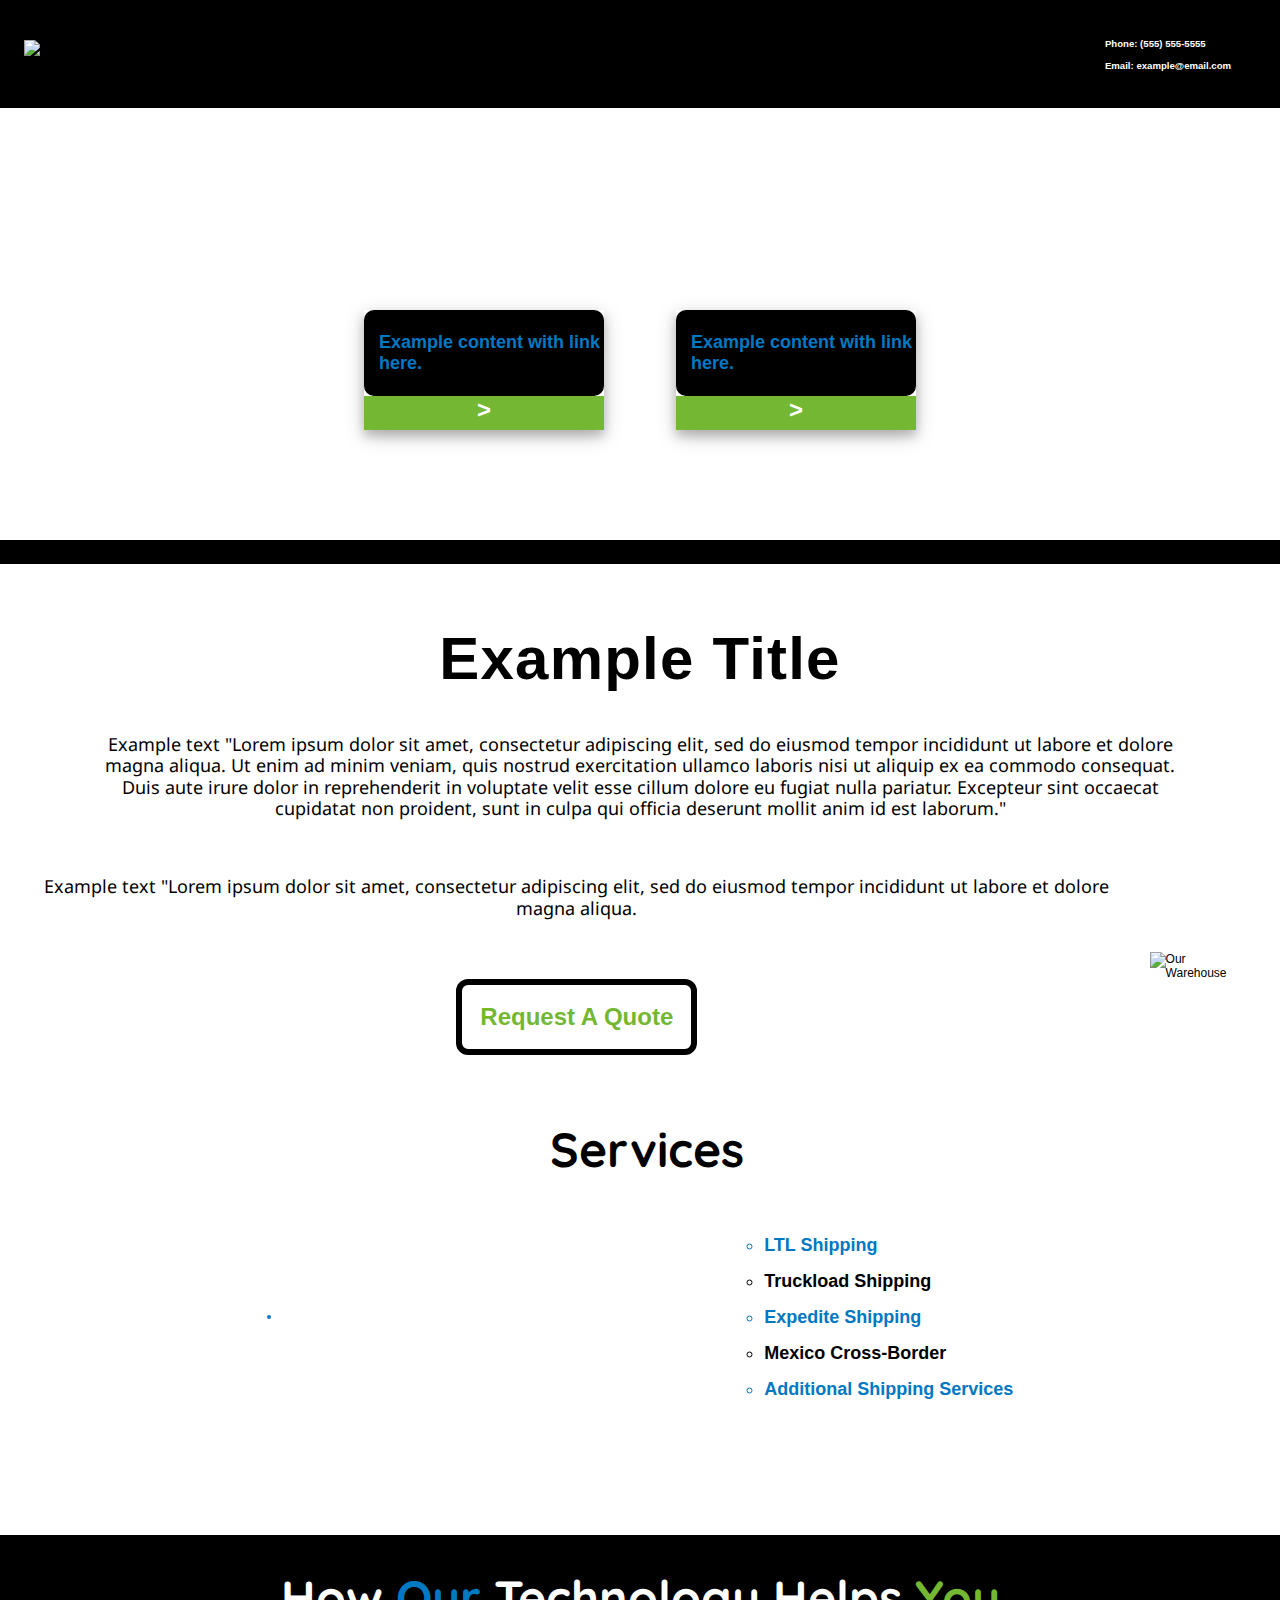
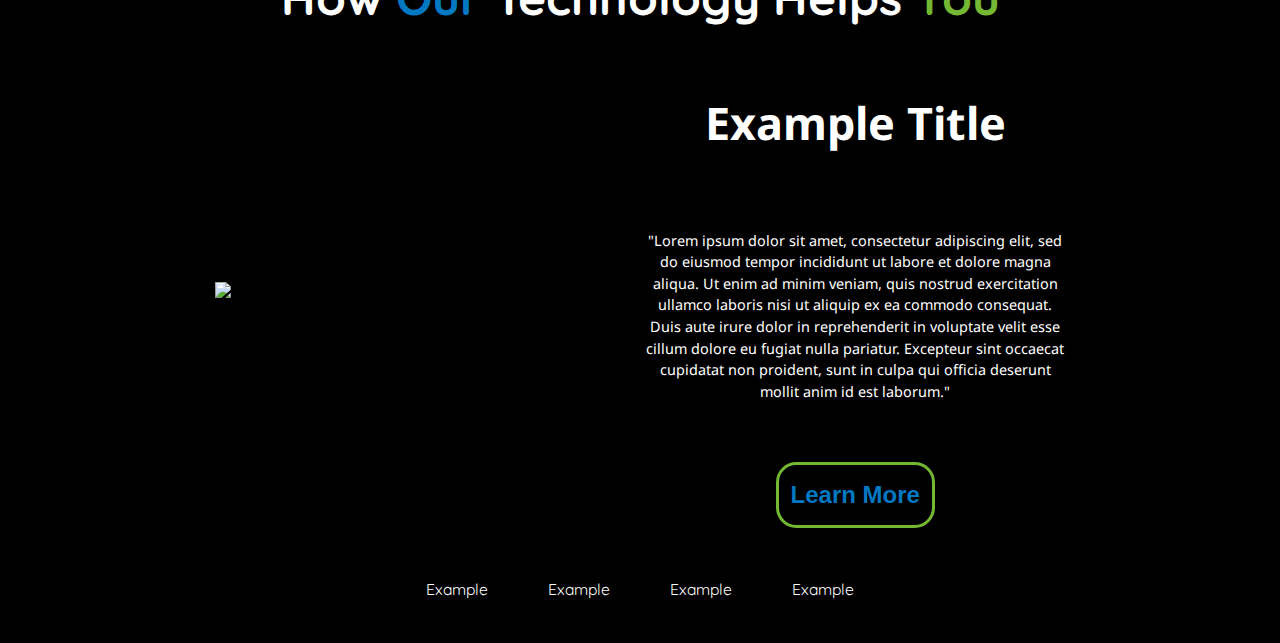
==== commit 18ef9b20: "Adding pages - on About" ====
--- a/index.html
+++ b/index.html
@@ -4,11 +4,21 @@
 <meta name="keywords" content="<!-- Teamname -->" />
 <meta name="description" content="Official website for <!-- Teamname -->" />
 <meta name="viewport" content="width=device-width, initial-scale=1">
+<link href="https://fonts.googleapis.com/css?family=Anton|Noto+Sans|Quicksand|Source+Sans+Pro:200" rel="stylesheet">
 <title><!-- Teamname --></title>
 <style type="text/css">
+
   html {
     font-size: 16px;
     font-family: Helvetica;
+    overflow-x: hidden;
+    margin: 0;
+    padding: 0;
+    height: 100%;
+  }
+
+  body {
+    margin: 0;
   }
 
   /* This is the Header section */
@@ -38,10 +48,10 @@
     align-items: center;
     flex-direction: column;
     margin-left: 4rem;
-    width: 30%;
+    width: 15%;
     color: white;
     font-weight: 900;
-    font-size: 1.5rem;
+    font-size: .8rem;
   }
 
   .servicesmainone {
@@ -99,7 +109,7 @@
     display: flex;
     justify-content: flex-end;
     align-items: center;
-    width: 20%;
+    width: auto;
     height: 95%;
     margin-right: 2rem;
   }
@@ -127,6 +137,7 @@
     justify-content: center;
     align-items: center;
     margin-left: 2rem;
+    margin-right: 5rem;
   }
 
   .head-nav {
@@ -198,12 +209,12 @@
     height: 5rem;
     font-family: 'Source Sans Pro', sans-serif;
     color: white;
-    font-size: 2.5rem;
+    font-size: 1.5rem;
     margin-bottom: 3rem;
   }
 
   .banner-slogan {
-    font-size: 6rem;
+    font-size: 4rem;
     font-weight: 900;
     color: white;
   }
@@ -219,7 +230,7 @@
   }
 
   .aboutstrip {
-    height: 4rem;
+    height: 2rem;
     width: 100%;
     background-color: black;
   }
@@ -235,6 +246,7 @@
     flex-direction: column;
     width: 1200px;
     background-color: white;
+    margin-bottom: 3rem;
   }
 
   .aboutcontent {
@@ -265,15 +277,18 @@
     flex-direction: row;
     width: 100%;
     height: 40%;
-    margin-top: 5rem;
+    margin-top: 1rem;
+    margin-bottom: 5rem;
   }
 
   .about-title {
     font-weight: bolder;
     font-size: 2.5rem;
-    margin-bottom: 2rem;
     letter-spacing: .1rem;
-
+  }
+
+  about-title h1 {
+    margin: 0px;
   }
 
   .about-info{
@@ -403,7 +418,7 @@
   /* images area */
 
   .imagelist {
-    margin-top: 5rem;
+    margin-top: 0rem;
     display: flex;
     justify-content: center;
     flex-direction: column;
@@ -474,12 +489,13 @@
 
 
   .techhelps h1{
-    padding: 5rem;
+    padding-top: 2rem;
+    padding-bottom: 2rem;
     color: white;
     line-height: 1rem;
     font-size: 4rem;
     font-family: 'Quicksand', sans-serif;
-    margin-bottom: 5rem;
+    margin-bottom: 2rem;
   }
 
   .techtitle {
@@ -495,7 +511,7 @@
     justify-content: center;
     align-items: center;
     flex-direction: column;
-
+    margin-bottom: 6rem;
   }
 
   .techcontent {
@@ -586,6 +602,10 @@
     z-index: 15;
   }
 
+  #b {
+
+  }
+
 
 
   .footer {
@@ -613,13 +633,13 @@
     display: flex;
     justify-content: center;
     width: 100%;
-    height: 2rem;
+    height: 1rem;
     background: #000;
   }
 
   .progress-bar {
     margin-top: 1rem;
-    height: 2rem;
+    height: 1rem;
     background: rgb(1, 120, 194);
     width: 0%;
   }
@@ -635,7 +655,6 @@
     width: 20rem;
     height: 10rem;
     color: rgb(1, 120, 194);
-    background-color: rgb(220, 220, 220);
     transition: all 400ms ease;
     margin-top: 1rem;
     margin-bottom:5rem;
@@ -670,6 +689,8 @@
     font-size: 1.5rem;
     height: 100%;
     align-items: center;
+    border: 3px solid black;
+    border-radius: 10px;
   }
 
   /* Navigation Styles */
@@ -696,8 +717,6 @@
   align-items: center;
   flex-direction: row;
   height: 2.1rem;
-  background-color: rgb(231, 231, 229);
-  box-shadow: 0px 1.5px 9px grey;
   margin: 0;
   	}
   #controlPanel {
@@ -777,26 +796,18 @@
     transition: all 300ms ease;
   	}
   #nav a {
-    font-size: 90%;
-        letter-spacing: .08rem;
-    text-transform: uppercase;
-    border-bottom: 2px solid rgb(10, 10, 10);
-    padding-left: 1rem;
-    padding-right: 3rem;
-    padding-top: .30rem;
-    padding-bottom: .2rem;
-    font-family: 'Oswald',"Helvetica Neue",Helvetica,Arial,sans-serif;
-    border-bottom: 4px solid rgb(231, 231, 229);
-    list-style: none;
-    color: black;
-    text-decoration: none;
+    color: white;
+text-decoration: none;
+font-size: 1.3rem;
+font-family: 'Quicksand', sans-serif;
+margin-left: 2.5rem;
+margin-right: 2.5rem;
 
   }
 
 
   #nav a:hover{
-    border-bottom: 4px solid rgb(7, 139, 255);
-    background-color: white;
+
   	}
 
   .activeNav {
@@ -821,23 +832,17 @@
   	padding:			0; /* This gets rid of any alignment issues */
   	}
   #nav ul li{
-    background-color: white;
     z-index: 3;
   	padding-top:		0px; /* Introducing a padding between the li and the a give the illusion spaced items */
     border: none;
-    width: 80%;
+    width: 100%;
+    padding: .5rem;
   	}
   #nav ul li a{
-    color: black;
-    background-color: white;
-    font-size: 14.4px;
-    width: 70%;
-    position: relative;
-    padding-left: 1.5rem;
-    padding-right: 3rem;
-    padding-top: .60rem;
-    padding-bottom: .6rem;
-    border-bottom: 1px solid white;
+    color: white;
+  text-decoration: none;
+  font-size: 1.3rem;
+  font-family: 'Quicksand', sans-serif;
     /* Stop text wrapping and creating multi-line dropdown items */
   	}
   #nav li:hover ul{ /* Display the dropdown on hover */
@@ -847,27 +852,18 @@
   	text-decoration:	none;
   	}
   #nav li:hover ul a{ /* The persistent hover state does however create a global style for links even before they're hovered. Here we undo these effects. */
-  	  background-color: white;
-          letter-spacing: .08rem;
-  	text-decoration:	none;
-    text-transform: capitalize;
-    border-bottom:1px solid lightgray;
-  	color: black;
-  	font-size:			80%;
-    font-family: 'Rubik',"Helvetica Neue",Helvetica,Arial,sans-serif;
+  color: white;
+text-decoration: none;
+font-size: 1.3rem;
+font-family: 'Quicksand', sans-serif;
   	}
   #nav li:hover ul li a:hover{ /* Here we define the most explicit hover states--what happens when you hover each individual link. */
-  	  background-color: rgb(7, 139, 255);
-  	color: white;
-  	text-decoration:	underline;
+
     transition: all 300ms ease;
-    border-bottom:rgb(7, 139, 255);
-    font-family: 'Rubik',"Helvetica Neue",Helvetica,Arial,sans-serif;
+
   	}
 
   #nav ul li a:hover {
-    border-bottom:rgb(7, 139, 255);
-    background-color: rgb(7, 139, 255)
     color: white;
     transition: all 300ms ease;
   }
@@ -1178,7 +1174,6 @@
 <script type="text/javascript" src="/scripts/app_scripts.js"></script>
 <script type="text/javascript" src="/scripts/fansite_scripts.js"></script>
 <script type="text/javascript" src="/scripts/FusionCharts.js"></script>
-<link href="https://fonts.googleapis.com/css?family=Anton|Noto+Sans|Quicksand|Source+Sans+Pro:200" rel="stylesheet">
 </head>
 <body>
   <!-- header area -->
